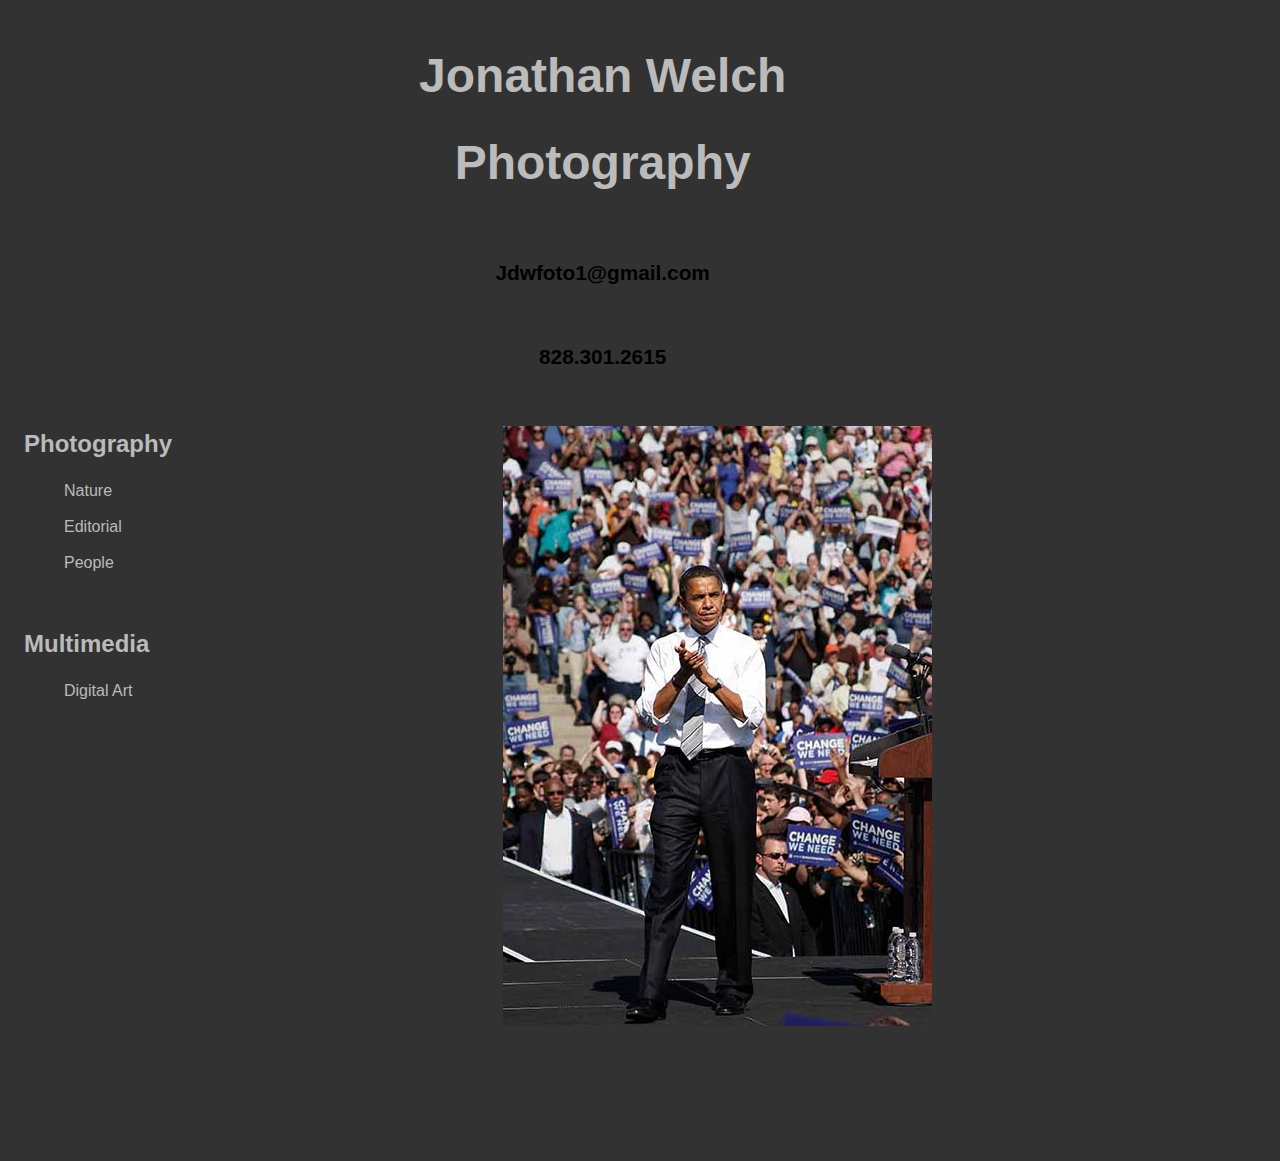
==== index.html @ 4a7e4bde "Update index.html" ====
<!DOCTYPE html>
<html lang="en">

<head>
    <meta charset="UTF-8">
    <meta http-equiv="X-UA-Compatible" content="IE=edge">
    <meta name="viewport" content="width=device-width, initial-scale=1.0">
    <title>Jonathan Welch Photography</title>
    <style>
        html{
    min-height: 100%;
}
body{
    background-color: rgb(51, 50, 50);
    color:rgb(187, 187, 187);
}
.container{
    display: grid;
    min-height: 100vh;
    min-width: 100vw;
    background-color: rgb(51, 50, 50);
    grid-template-columns: 1fr 3fr .5fr;
    grid-template-rows: .05fr 2fr;
    gap: 1rem 1rem;
     /* grid-auto-flow: row;
    justify-content: stretch; */
    grid-template-areas:
        "header header"
        "sidebar main"
        /* "footer footer"; */
     /* grid-gap: 50px; */
}
#box{
    display:grid;
    justify-content: center;
    align-content: center;
    align-items: center;
}
[data-component="slideshow"] .slide {
	display: none;
  text-align: center;
  padding-left: .5rem;
  padding-right: .5rem;
  padding-top: 1.3rem;
  max-width:100%;
    /* max-height:100%; */
}

[data-component="slideshow"] .slide.active {
	display: flex;
    align-items: center;
    justify-items: center;
    padding-left: .5rem;
    padding-right: .5rem;
    padding-top: 1.3rem;
    /* padding-top: 1rem; */
    /* padding-left: .5rem;
    padding-bottom: 1rem; */
    max-width:100%;
    /* max-height:100%; */
}

/* [data-component="slideshow2"] .slide2 {
	display: none;
  text-align: center;
  padding-left: 1.5rem;
  padding-top: 1.3rem;
  width:400px;
  height:400px;
}

[data-component="slideshow2"] .slide2.active {
	display: grid;
    justify-items: center;
    padding-left: 1.5rem;
    padding-top: 1.3rem;
    width:600px;
    height:400px;
} */
.header{
    grid-area: header;

}
.sidebar{
    grid-area: sidebar;

}
.footer{
    grid-area: footer;

}

.main{
    grid-area: main;
    /* overflow-x: auto; */
     /* max-height: 90vh;
    min-width: 90vw; */
    background-color: rgb(51, 50, 50);
   
    
     /* [data-component="slideshow"] .slide {
        display: none;
      text-align: center;
      width:400px;
      height:400px;
    }
    
    [data-component="slideshow"] .slide.active {
        display: grid;
        width:400px;
        height:400px;
    }  */


}

h1 {
    font-family: Book Antiqua, Arial, Helvetica;
    font-size: 3rem;
    margin-left: 4rem;
    text-align: center;
}
.contact{
    
    font-family: Book Antiqua, Arial, Helvetica;
    font-weight:900;
    font-size:1.3rem;
    color:rgb(0, 0, 0);
    margin-left: 4rem;
    text-align: center;
}
h3{ 
    font-family: Book Antiqua, Arial, Helvetica;
    font-size: 1.5rem;
    margin-left: 1rem;
}
h4{
    font-family: Book Antiqua, Arial, Helvetica;
    font-size: 1.2rem;
    margin-left: 1rem;
}
ul {
    list-style: none;
    font-family: Book Antiqua, Arial, Helvetica;
    margin-left: 1rem;
    
}
a:link {
    color:rgb(187, 187, 187);;
    background-color: transparent;
    text-decoration: none;
  }
  a:visited {
    color:rgb(0, 0, 0);;
    background-color: transparent;
    text-decoration: none;
  }
  a:hover {
    color: rgb(12, 219, 255);
    background-color: transparent;
    text-decoration: underline;
  }
  a:active {
    color: rgb(111, 7, 172);
    background-color: transparent;
    text-decoration: underline;
  }
  
@media only screen and (max-width: 600px) {
    /* For mobile phones: */
.container{
    grid-template-columns:1fr;
    grid-template-rows:.02fr .5fr 1fr 1fr;
    grid-template-areas:
    "header" 
    "main"
    "sidebar" 
    
    "footer"
   

        
    }
    .Photography {
        display:inline-block;
    }
    .Multimedia{
        display:inline-block;
    }
    @media print {
        img { max-width: 100%; }
    }
}
/* #block1{
    background-color: black;
    height: 400px;
    width: 600px;
} */
    </style>
<!--     <link rel="stylesheet" type=“text/css” href=" https://jdwfoto.github.io/master/style.css"> -->
<!--      <link rel= "stylesheet" type= “text/css” href= "style.css">  -->
<!--     <link rel= "stylesheet" type= “text/css” href= "https://jdwfoto.github.io/Jdwfoto/style.css"> -->
</head>

<body>
    </p>
    <div class="container">

        <header class="header">
            <h1>Jonathan Welch</h1>
            <h1>Photography</h1>
            <br />
            <p class="contact">Jdwfoto1@gmail.com</p>
            <br />
            <p class="contact">828.301.2615</p>

        </header>

        <aside class="sidebar">


            <h3>Photography</h3>
            <div class="Photography">
                <ul>
                    <li><a href="Nature/indexNature.html">Nature</a></li>
                    <br />
                    <li><a href="Editorial/indexEditorial.html">Editorial</a></li>
                    <br />
                    <li><a href="People/indexPeople.html">People</a></li>

                </ul>
            </div>
            <br />
            <div class="Multimedia">
                <h3>Multimedia</h3>
                <ul>
                    <li><a href="DigArt/indexDigArt.html">Digital Art</a></li>
                    <br />
<!--                     <li>Motion Graphics</li> -->

                </ul>
            </div>
        </aside>

        <section class="main">
            <div id="box">
                <div width="100rem" height="100rem" id="slideshow-example" data-component="slideshow">
                    <div role="list">
                        <div class="slide">
                            <img width="100%" height="100%" src="img01.jpg" alt="">
                        </div>
                        <div class="slide">
                            <img width="100%" height="100%" src="img02.jpg" alt="">
                        </div>
                        <div class="slide">
                            <img width="100%" height="100%" src="img03.jpg" alt="">
                        </div>
                        <div class="slide">
                            <img width="100%" height="100%" src=" img04.jpg" alt="">
                        </div>
                        <div class="slide">
                            <img width="100%" height="100%" src="img05.jpg" alt="">
                        </div>
                        <div class="slide">
                            <img width="100%" height="100%" src="img06.jpg" alt="">
                        </div>
                        <div class="slide">
                            <img width="100%" height="100%" src="img07.jpg" alt="">
                        </div>
                        <div class="slide">
                            <img width="100%" height="100%" src="img08.jpg" alt="">
                        </div>
                        <div class="slide">
                            <img width="100%" height="100%" src="img09.jpg" alt="">
                        </div>
                        <div class="slide">
                            <img width="100%" height="100%" src="img10.jpg" alt="">
                        </div>
                        <div class="slide">
                            <img width="100%" height="100%" src="img11.jpg" alt="">
                        </div>
                        <div class="slide">
                            <img width="100%" height="100%" src="img12.jpg" alt="">
                        </div>
                        <div class="slide">
                            <img width="100%" height="100%" src="img13.jpg" alt="">
                        </div>
                        <div class="slide">
                            <img width="100%" height="100%" src=" img14.jpg" alt="">
                        </div>
                        <div class="slide">
                            <img width="100%" height="100%" src="img15.jpg" alt="">
                        </div>
                        <div class="slide">
                            <img width="100%" height="100%" src="img16.jpg" alt="">
                        </div>
                        <div class="slide">
                            <img width="100%" height="100%" src="img17.jpg" alt="">
                        </div>
                        <div class="slide">
                            <img width="100%" height="100%" src="img18.jpg" alt="">
                        </div>
                        <div class="slide">
                            <img width="100%" height="100%" src="img19.jpg" alt="">
                        </div>
                        <div class="slide">
                            <img width="100%" height="100%" src="img20.jpg" alt="">
                        </div>
                        <div class="slide">
                            <img width="100%" height="100%" src="img21.jpg" alt="">
                        </div>
                        <div class="slide">
                            <img width="100%" height="100%" src="img22.jpg" alt="">
                        </div>
                        <div class="slide">
                            <img width="100%" height="100%" src="img23.jpg" alt="">
                        </div>
                        <div class="slide">
                            <img width="100%" height="100%" src=" img24.jpg" alt="">
                        </div>
                        <div class="slide">
                            <img width="100%" height="100%" src="img25.jpg" alt="">
                        </div>
                        <div class="slide">
                            <img width="100%" height="100%" src="img26.jpg" alt="">
                        </div>
                        <div class="slide">
                            <img width="100%" height="100%" src="img27.jpg" alt="">
                        </div>
                        <div class="slide">
                            <img width="100%" height="100%" src="img28.jpg" alt="">
                        </div>
                        <div class="slide">
                            <img width="100%" height="100%" src="img29.jpg" alt="">
                        </div>
                        <div class="slide">
                            <img width="100%" height="100%" src="img30.jpg" alt="">
                        </div>
                        <div class="slide">
                            <img width="100%" height="100%" src="img31.jpg" alt="">
                        </div>
                        <div class="slide">
                            <img width="100%" height="100%" src="img32.jpg" alt="">
                        </div>
                        <div class="slide">
                            <img width="100%" height="100%" src="img33.jpg" alt="">
                        </div>
                        <div class="slide">
                            <img width="100%" height="100%" src=" img34.jpg" alt="">
                        </div>
                        <div class="slide">
                            <img width="100%" height="100%" src="img35.jpg" alt="">
                        </div>
                        <div class="slide">
                            <img width="100%" height="100%" src="img36.jpg" alt="">
                        </div>
                        <div class="slide">
                            <img width="100%" height="100%" src="img37.jpg" alt="">
                        </div>
                        <div class="slide">
                            <img width="100%" height="100%" src="img38.jpg" alt="">
                        </div>
                        <!-- <div class="slide">
                            <img width="100%" height="100%" src="img39.jpg" alt="">
                        </div>
                        <div class="slide">
                            <img width="100%" height="100%" src="img40.jpg" alt="">
                        </div> -->
                    </div>
                </div>

        </section>

        <!-- <footer class="footer">

            <p>
                <a href="https://opensea.io/Jdwfoto">
                    <h4>Visit my OpenSea NFT Gallery</h4>
                    </href>
            </p>
        </footer>


        <p> -->
    </div>
    <!--  <div id="slideshow-example" data-component="slideshow">
        <div role="list">
            <div class="slide">
                <img width="400px" height="400px" src="img1.jpg" alt="">
            </div>
            <div class="slide">
                <img width="400px" height="400px" src="img2.jpg" alt="">
            </div>
            <div class="slide">
                <img width="400px" height="400px" src="img3.jpg" alt="">
            </div>
        </div>
    </div> -->
    <script src="slideshow.js"></script>
</body>

</html>
---- style.css ----
html{
    min-height: 100%;
}
body{
    background-color: rgb(51, 50, 50);
    color:rgb(187, 187, 187);
}
.container{
    display: grid;
    min-height: 100vh;
    min-width: 100vw;
    background-color: rgb(51, 50, 50);
    grid-template-columns: 1fr 3fr .5fr;
    grid-template-rows: .05fr 2fr;
    gap: 1rem 1rem;
     /* grid-auto-flow: row;
    justify-content: stretch; */
    grid-template-areas:
        "header header"
        "sidebar main"
        /* "footer footer"; */
     /* grid-gap: 50px; */
}
#box{
    display:grid;
    justify-content: center;
    align-content: center;
    align-items: center;
}
[data-component="slideshow"] .slide {
	display: none;
  text-align: center;
  padding-left: .5rem;
  padding-right: .5rem;
  padding-top: 1.3rem;
  max-width:100%;
    /* max-height:100%; */
}

[data-component="slideshow"] .slide.active {
	display: flex;
    align-items: center;
    justify-items: center;
    padding-left: .5rem;
    padding-right: .5rem;
    padding-top: 1.3rem;
    /* padding-top: 1rem; */
    /* padding-left: .5rem;
    padding-bottom: 1rem; */
    max-width:100%;
    /* max-height:100%; */
}

/* [data-component="slideshow2"] .slide2 {
	display: none;
  text-align: center;
  padding-left: 1.5rem;
  padding-top: 1.3rem;
  width:400px;
  height:400px;
}

[data-component="slideshow2"] .slide2.active {
	display: grid;
    justify-items: center;
    padding-left: 1.5rem;
    padding-top: 1.3rem;
    width:600px;
    height:400px;
} */
.header{
    grid-area: header;

}
.sidebar{
    grid-area: sidebar;

}
.footer{
    grid-area: footer;

}

.main{
    grid-area: main;
    /* overflow-x: auto; */
     /* max-height: 90vh;
    min-width: 90vw; */
    background-color: rgb(51, 50, 50);
   
    
     /* [data-component="slideshow"] .slide {
        display: none;
      text-align: center;
      width:400px;
      height:400px;
    }
    
    [data-component="slideshow"] .slide.active {
        display: grid;
        width:400px;
        height:400px;
    }  */


}

h1 {
    font-family: Book Antiqua, Arial, Helvetica;
    font-size: 3rem;
    margin-left: 4rem;
    text-align: center;
}
.contact{
    
    font-family: Book Antiqua, Arial, Helvetica;
    font-weight:900;
    font-size:1.3rem;
    color:rgb(0, 0, 0);
    margin-left: 4rem;
    text-align: center;
}
h3{ 
    font-family: Book Antiqua, Arial, Helvetica;
    font-size: 1.5rem;
    margin-left: 1rem;
}
h4{
    font-family: Book Antiqua, Arial, Helvetica;
    font-size: 1.2rem;
    margin-left: 1rem;
}
ul {
    list-style: none;
    font-family: Book Antiqua, Arial, Helvetica;
    margin-left: 1rem;
    
}
a:link {
    color:rgb(187, 187, 187);;
    background-color: transparent;
    text-decoration: none;
  }
  a:visited {
    color:rgb(0, 0, 0);;
    background-color: transparent;
    text-decoration: none;
  }
  a:hover {
    color: rgb(12, 219, 255);
    background-color: transparent;
    text-decoration: underline;
  }
  a:active {
    color: rgb(111, 7, 172);
    background-color: transparent;
    text-decoration: underline;
  }
  
@media only screen and (max-width: 600px) {
    /* For mobile phones: */
.container{
    grid-template-columns:1fr;
    grid-template-rows:.02fr .5fr 1fr 1fr;
    grid-template-areas:
    "header" 
    "main"
    "sidebar" 
    
    "footer"
   

        
    }
    .Photography {
        display:inline-block;
    }
    .Multimedia{
        display:inline-block;
    }
    @media print {
        img { max-width: 100%; }
    }
}
/* #block1{
    background-color: black;
    height: 400px;
    width: 600px;
} */
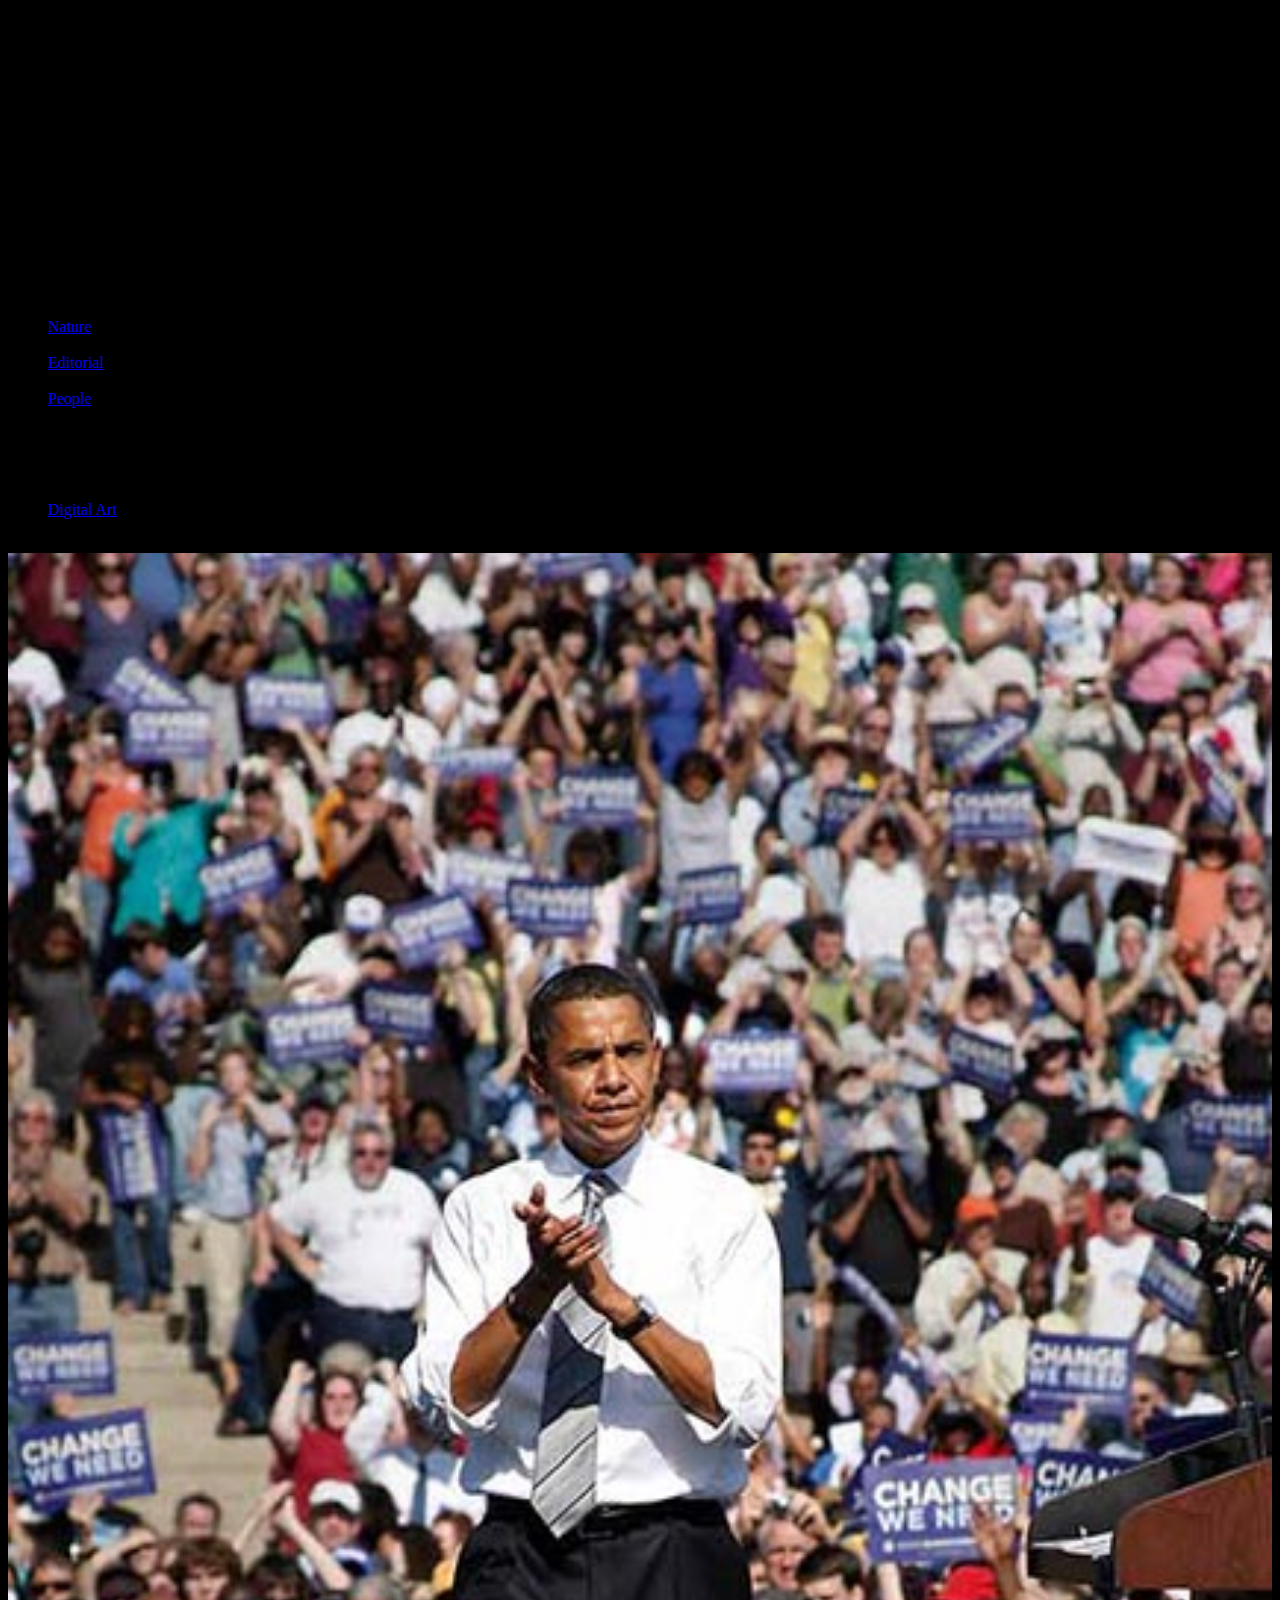
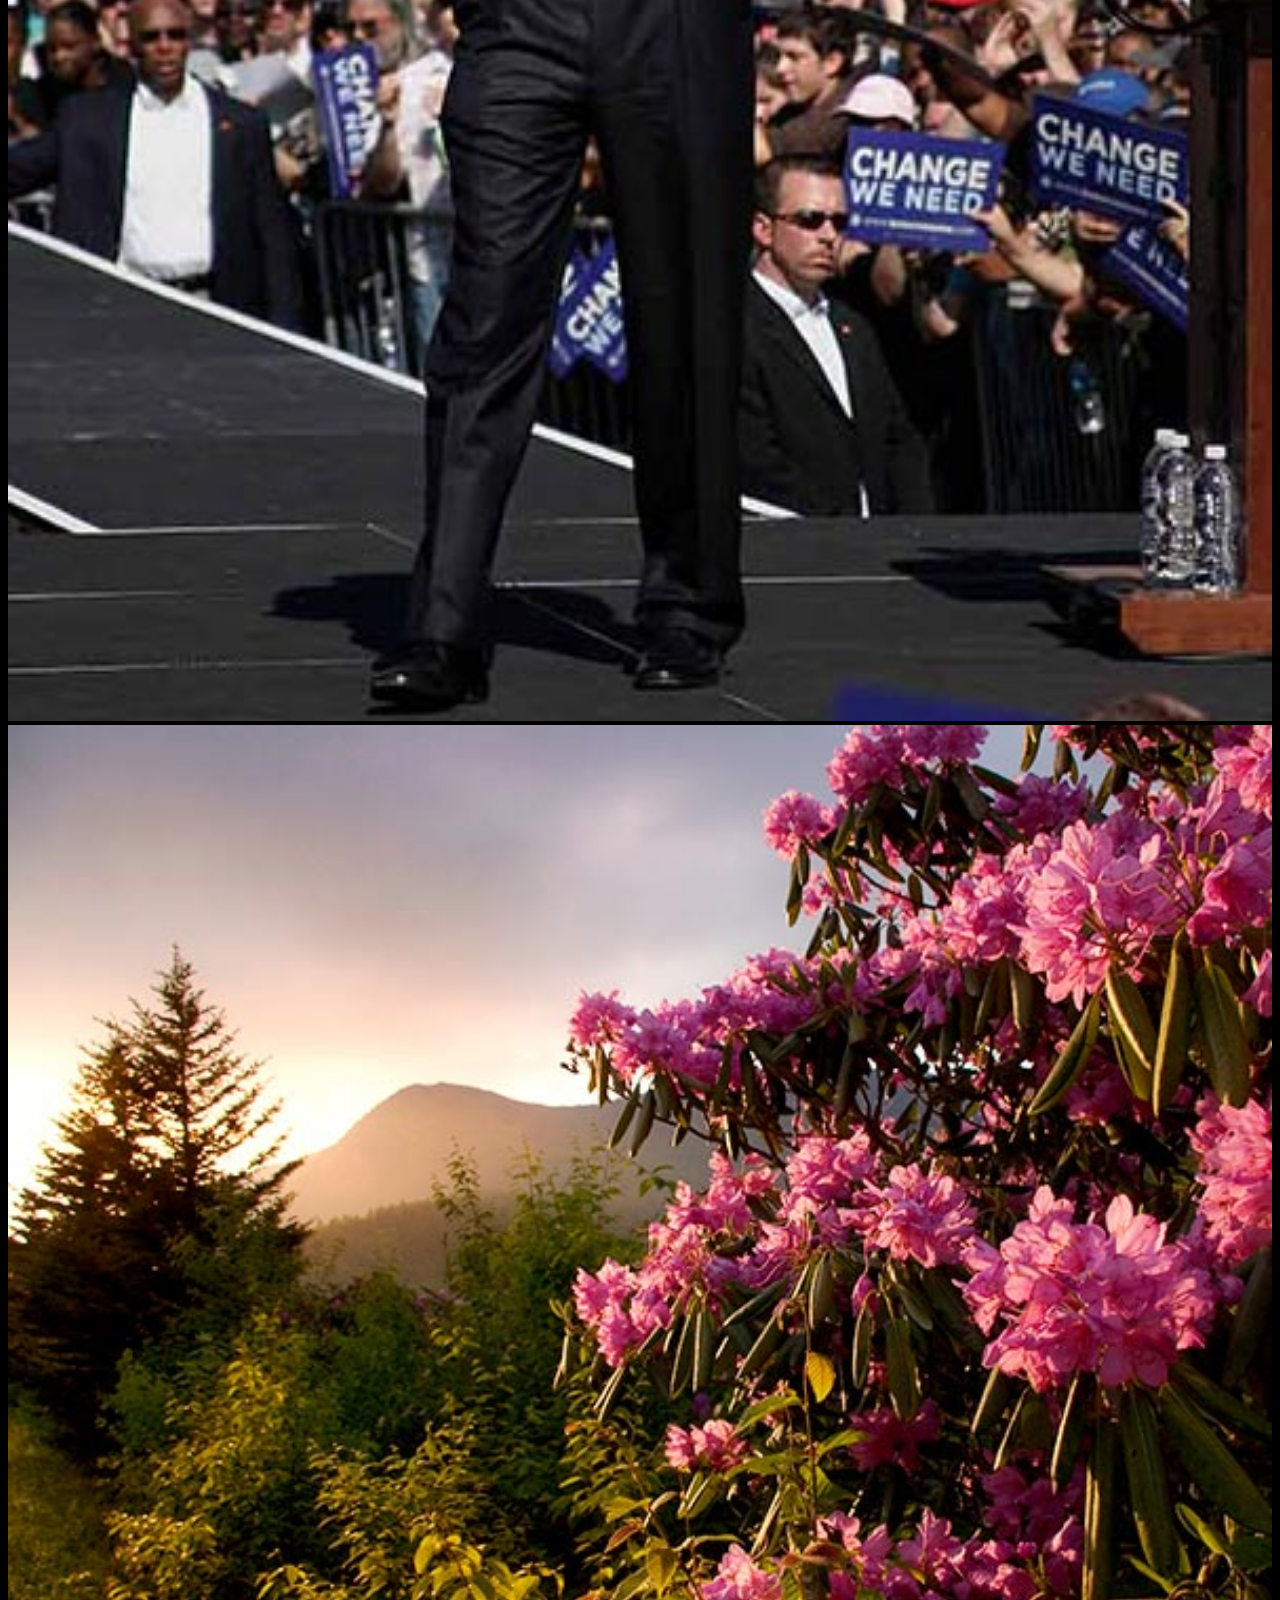
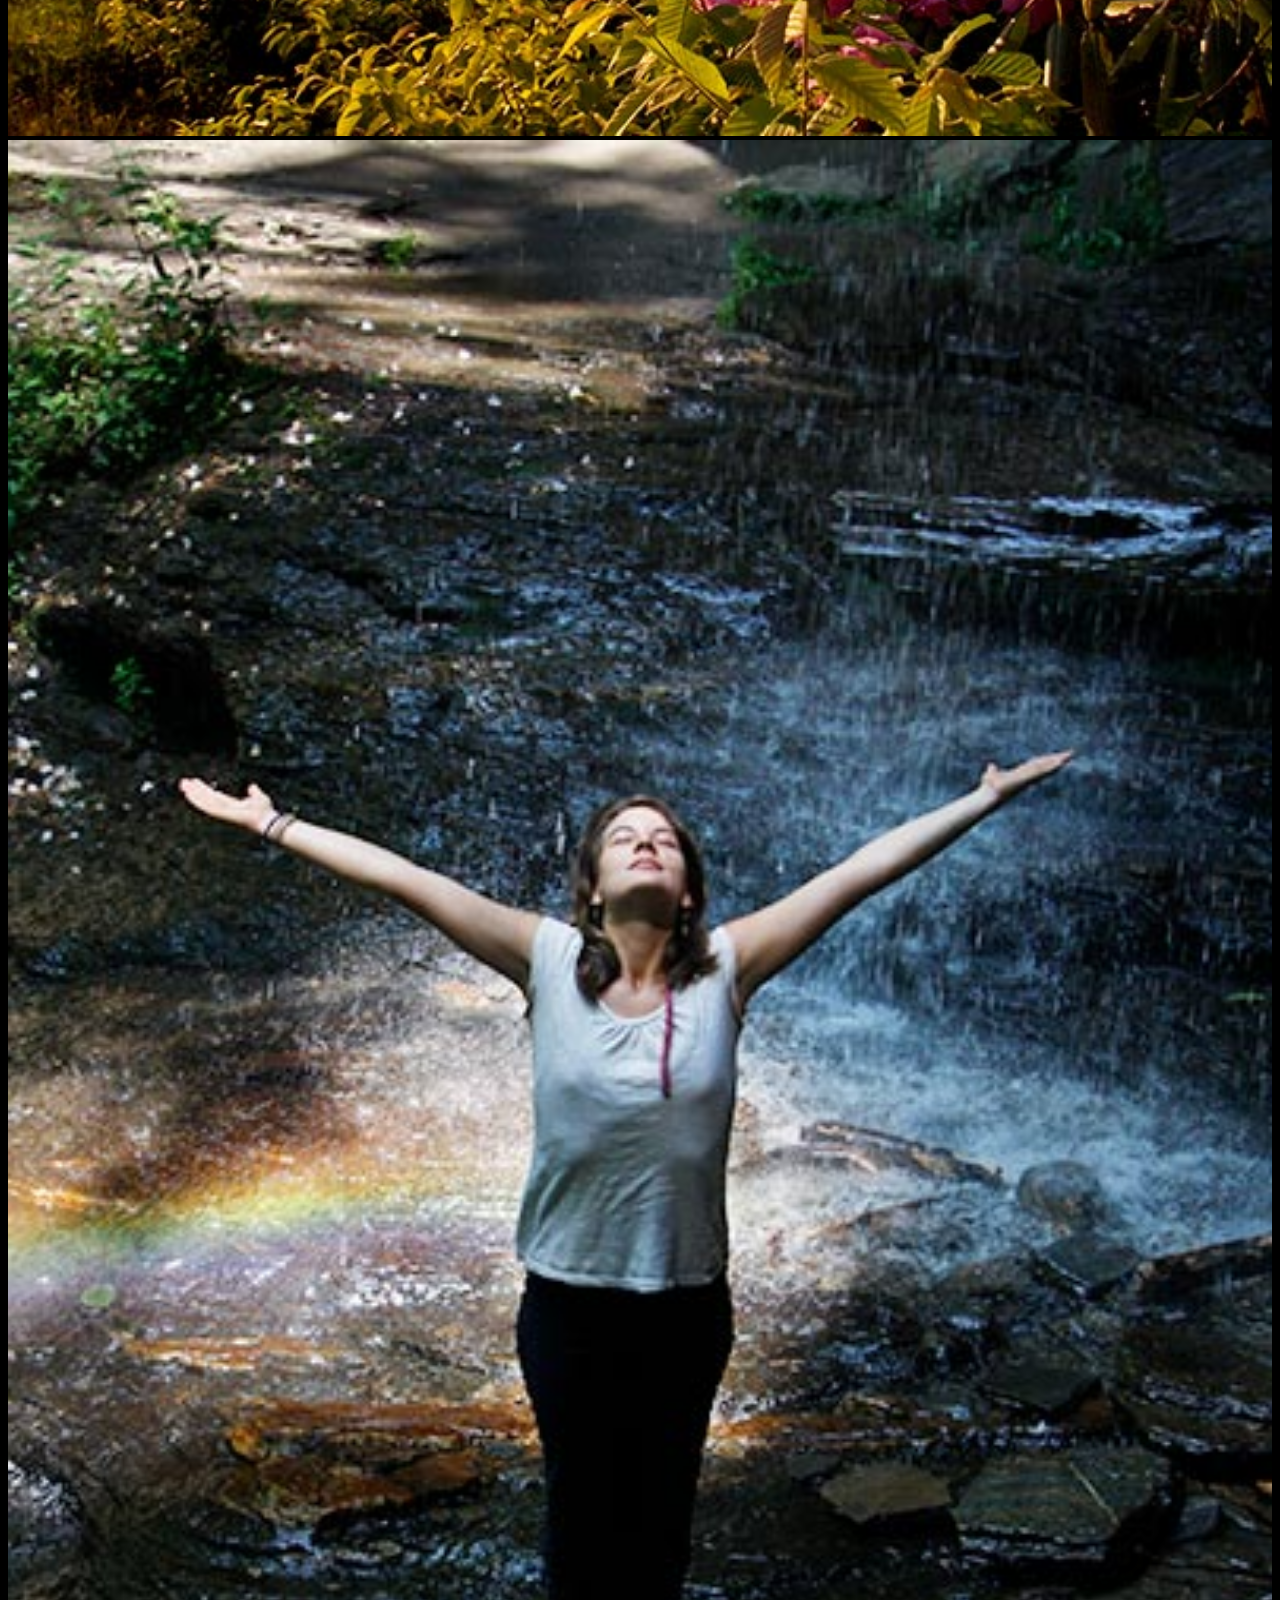
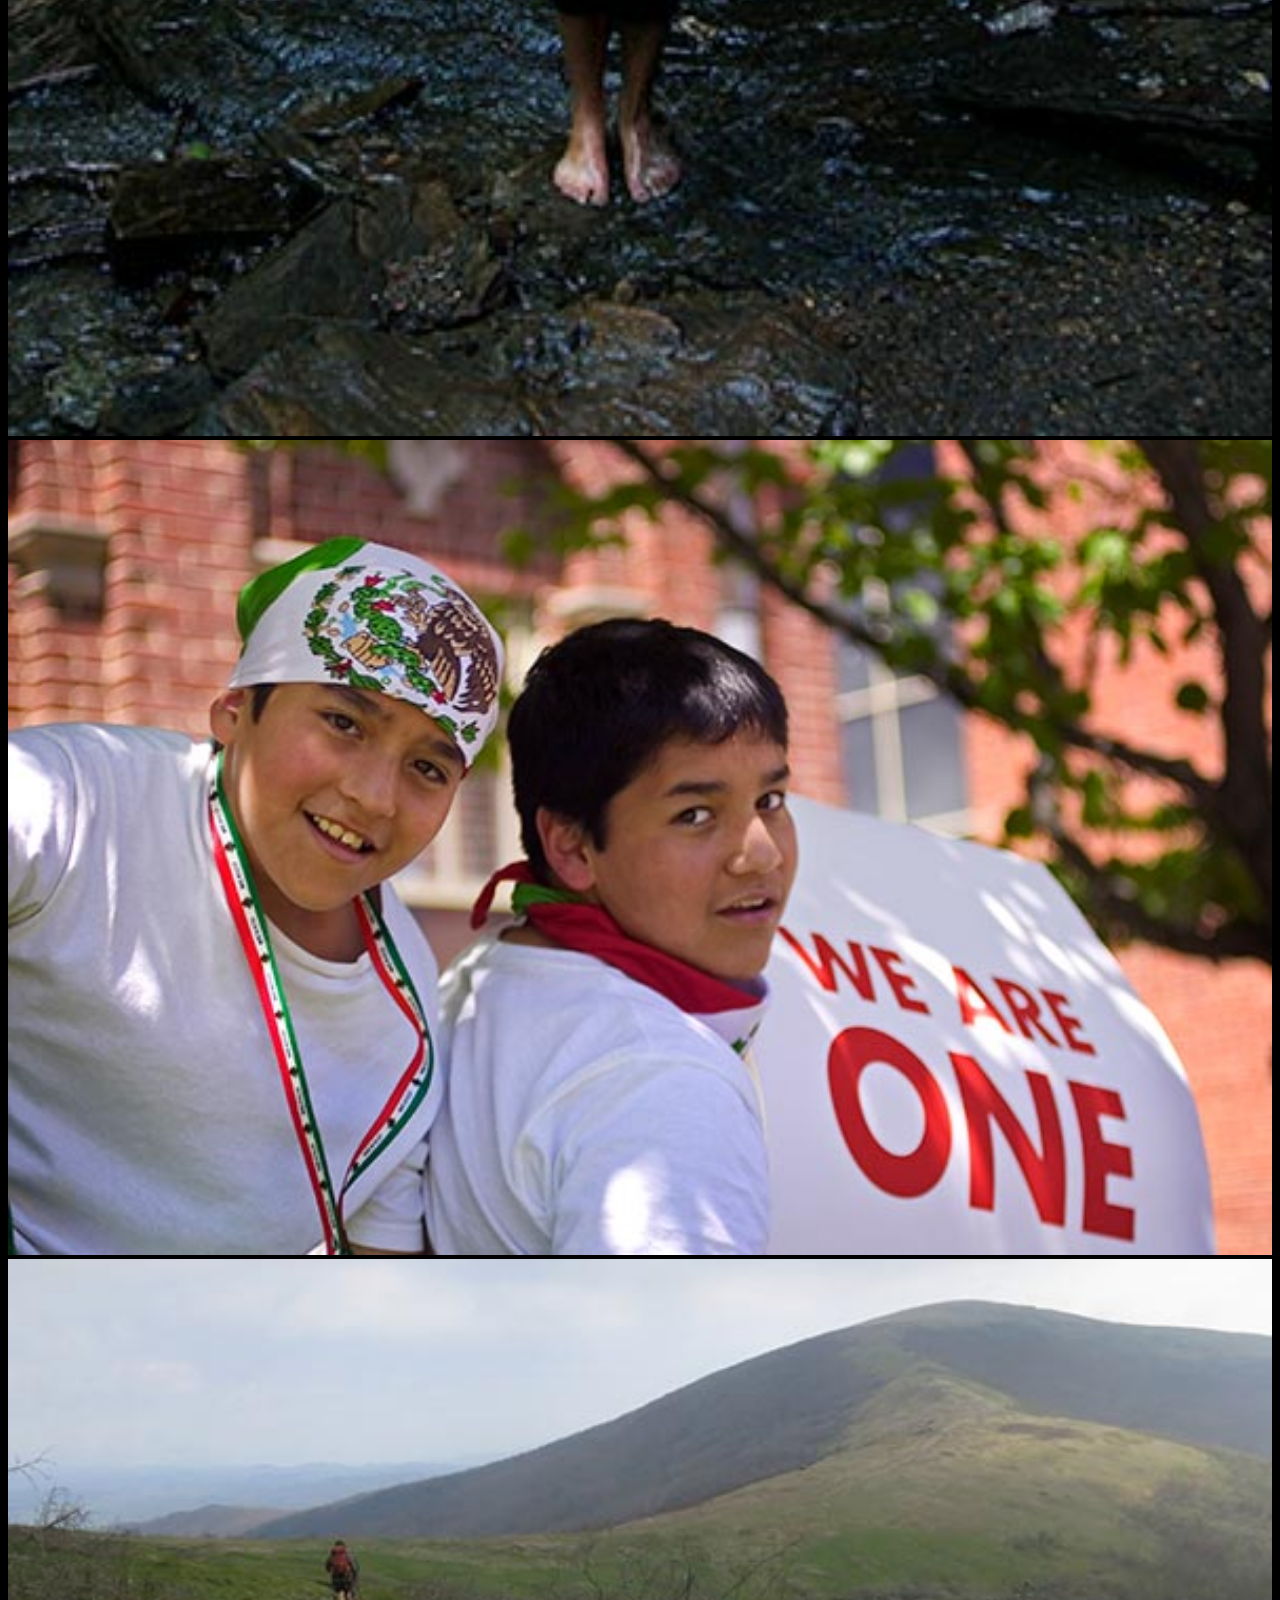
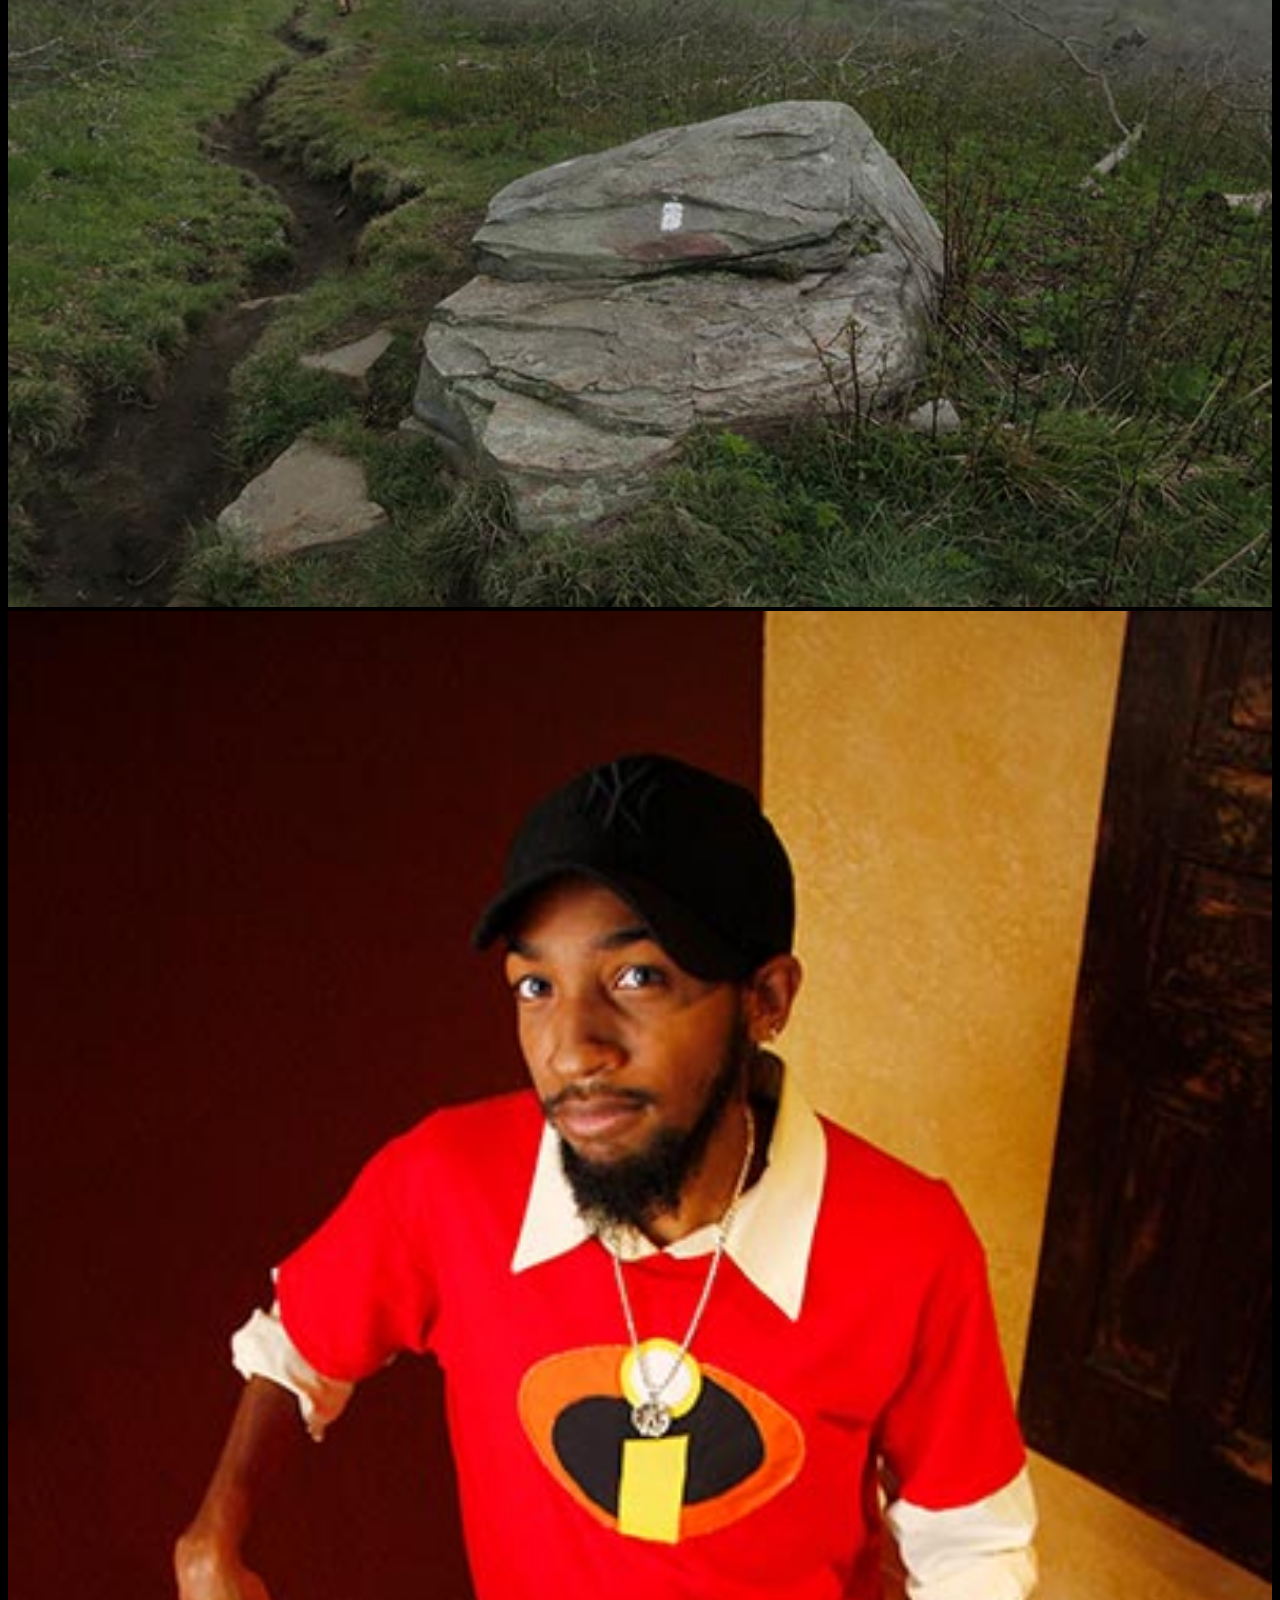
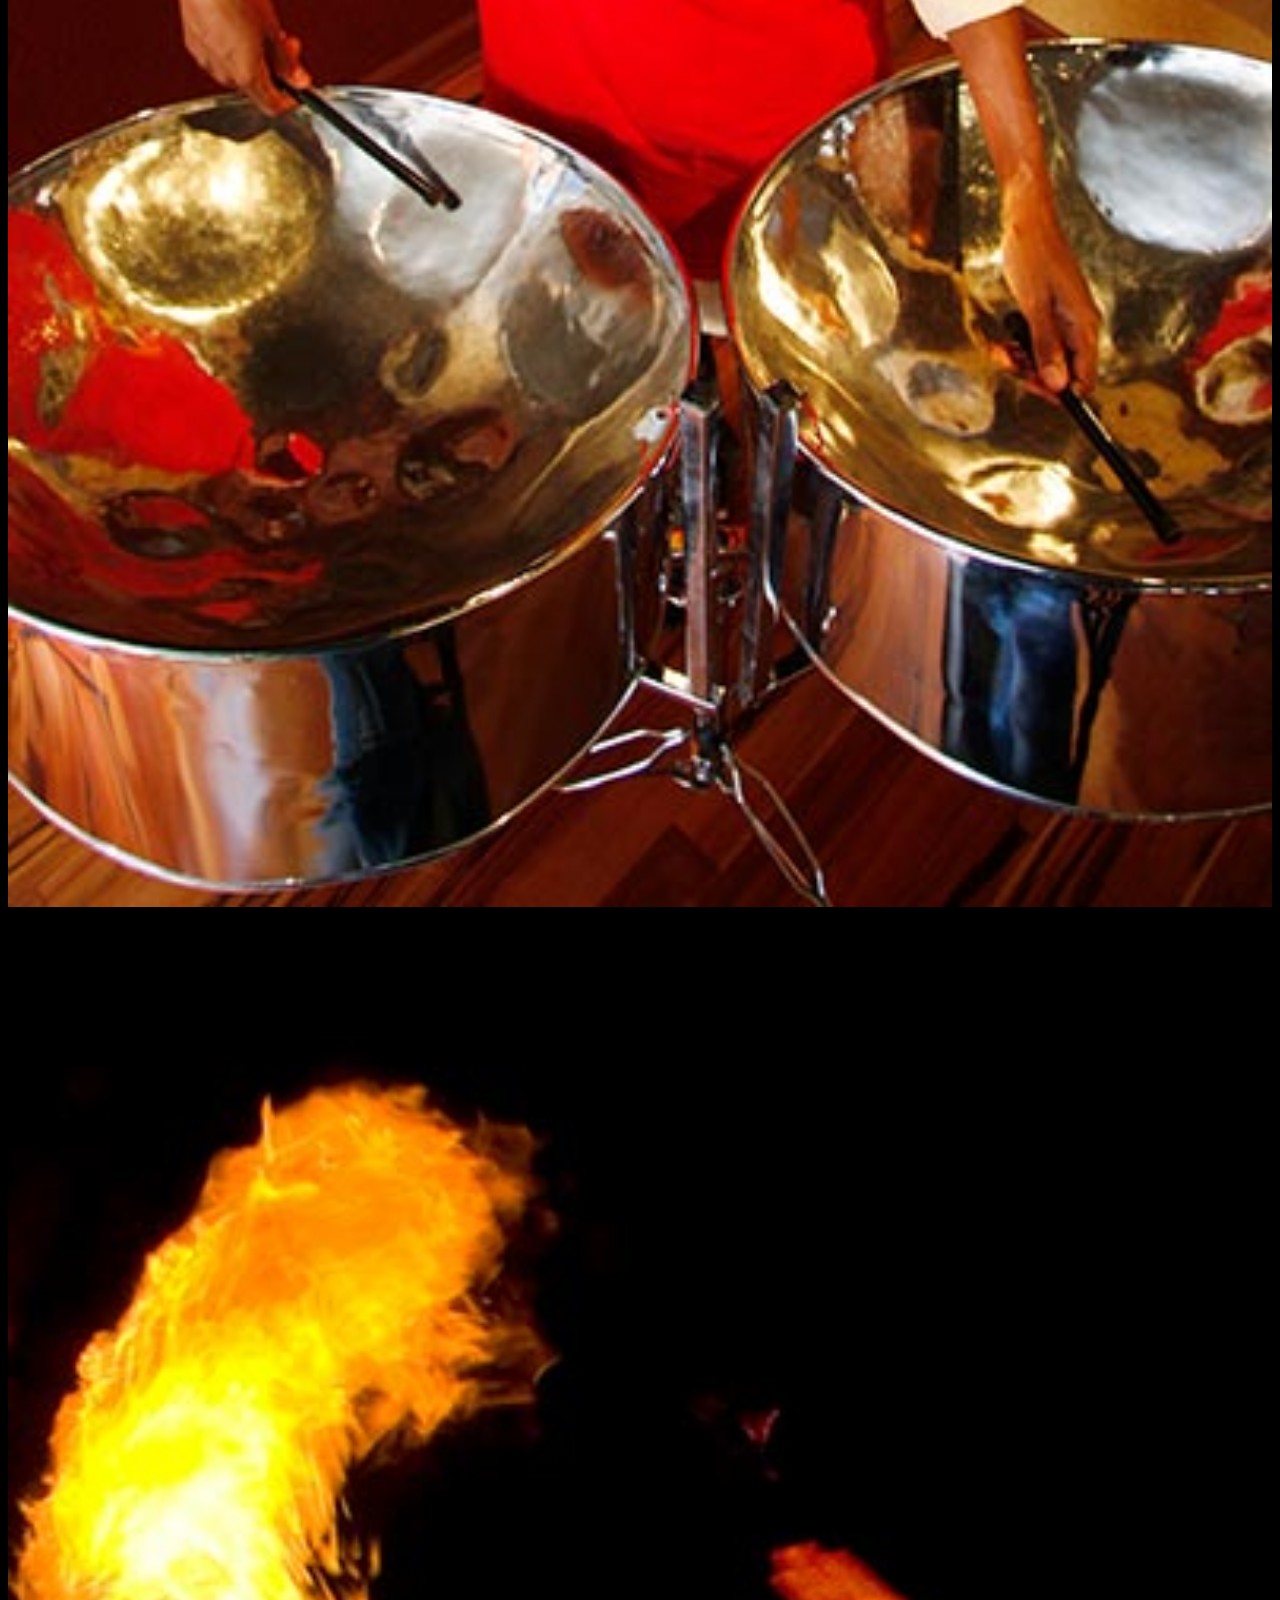
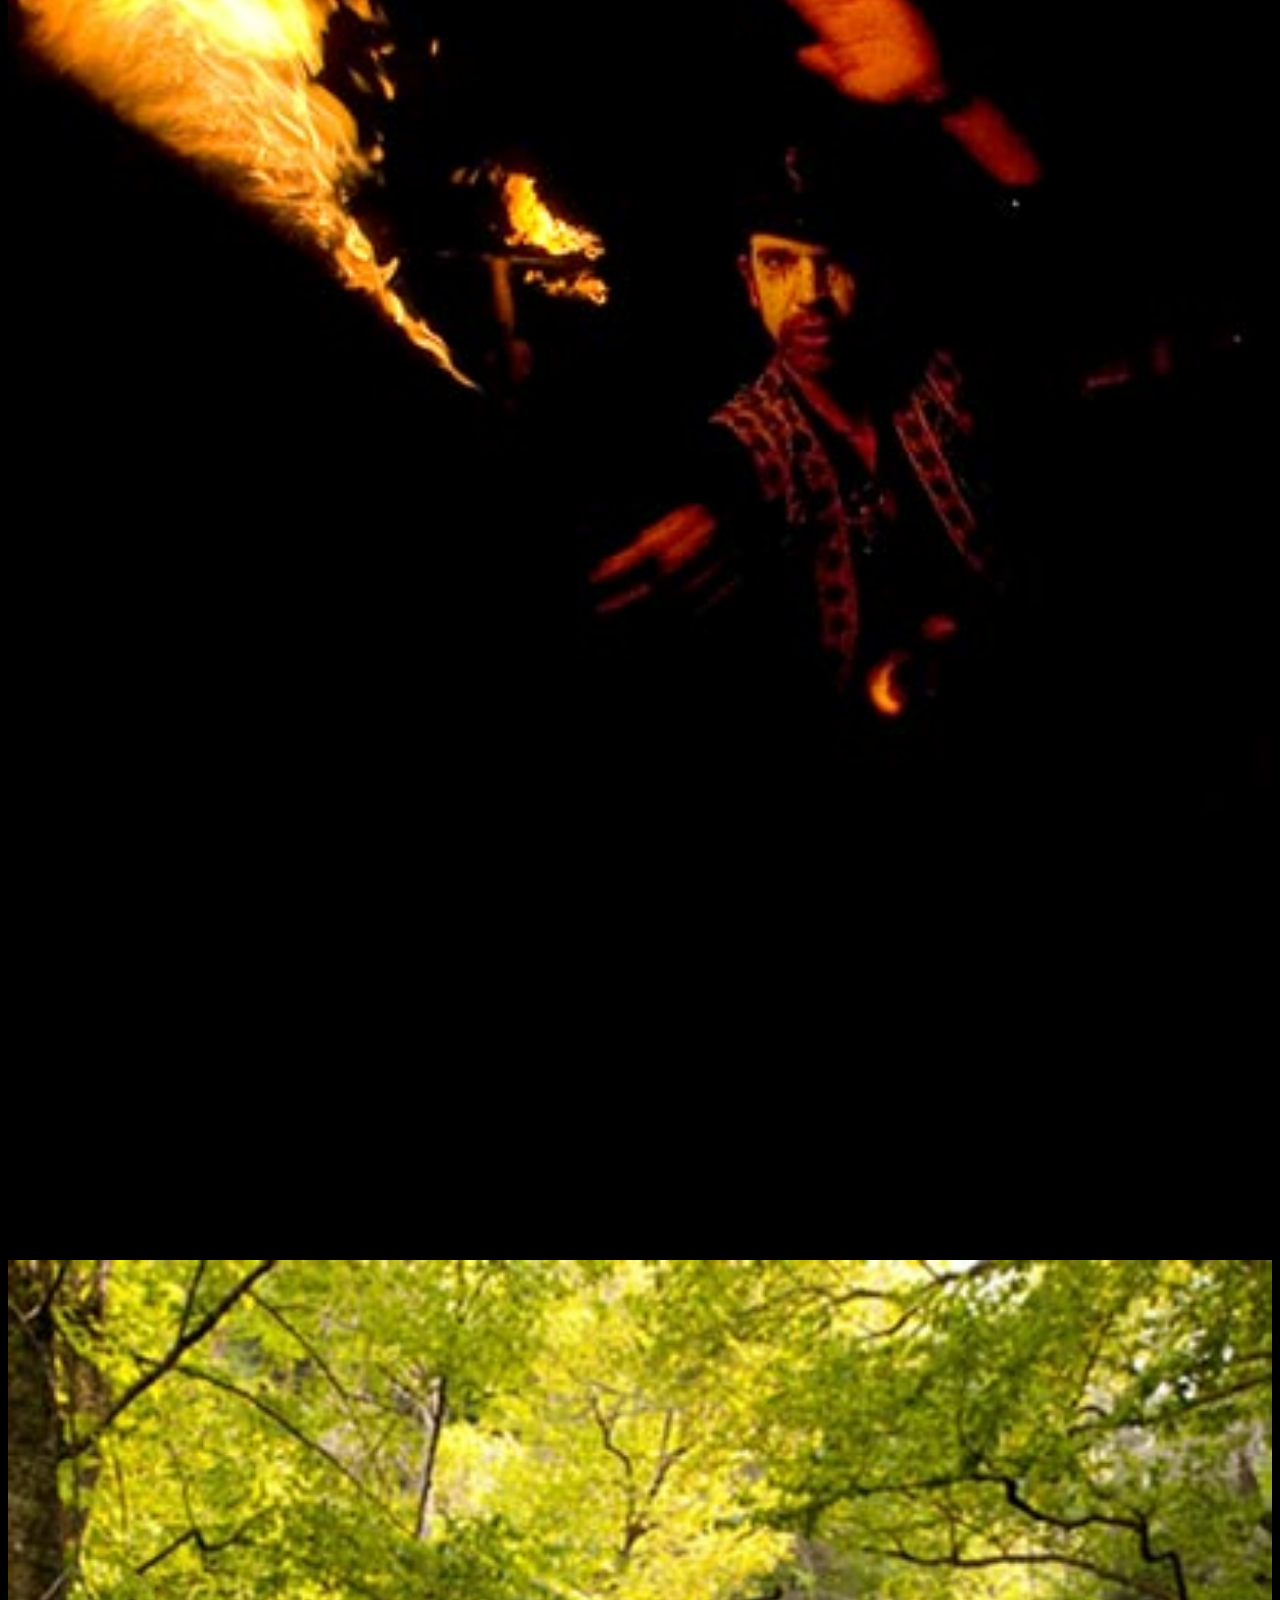
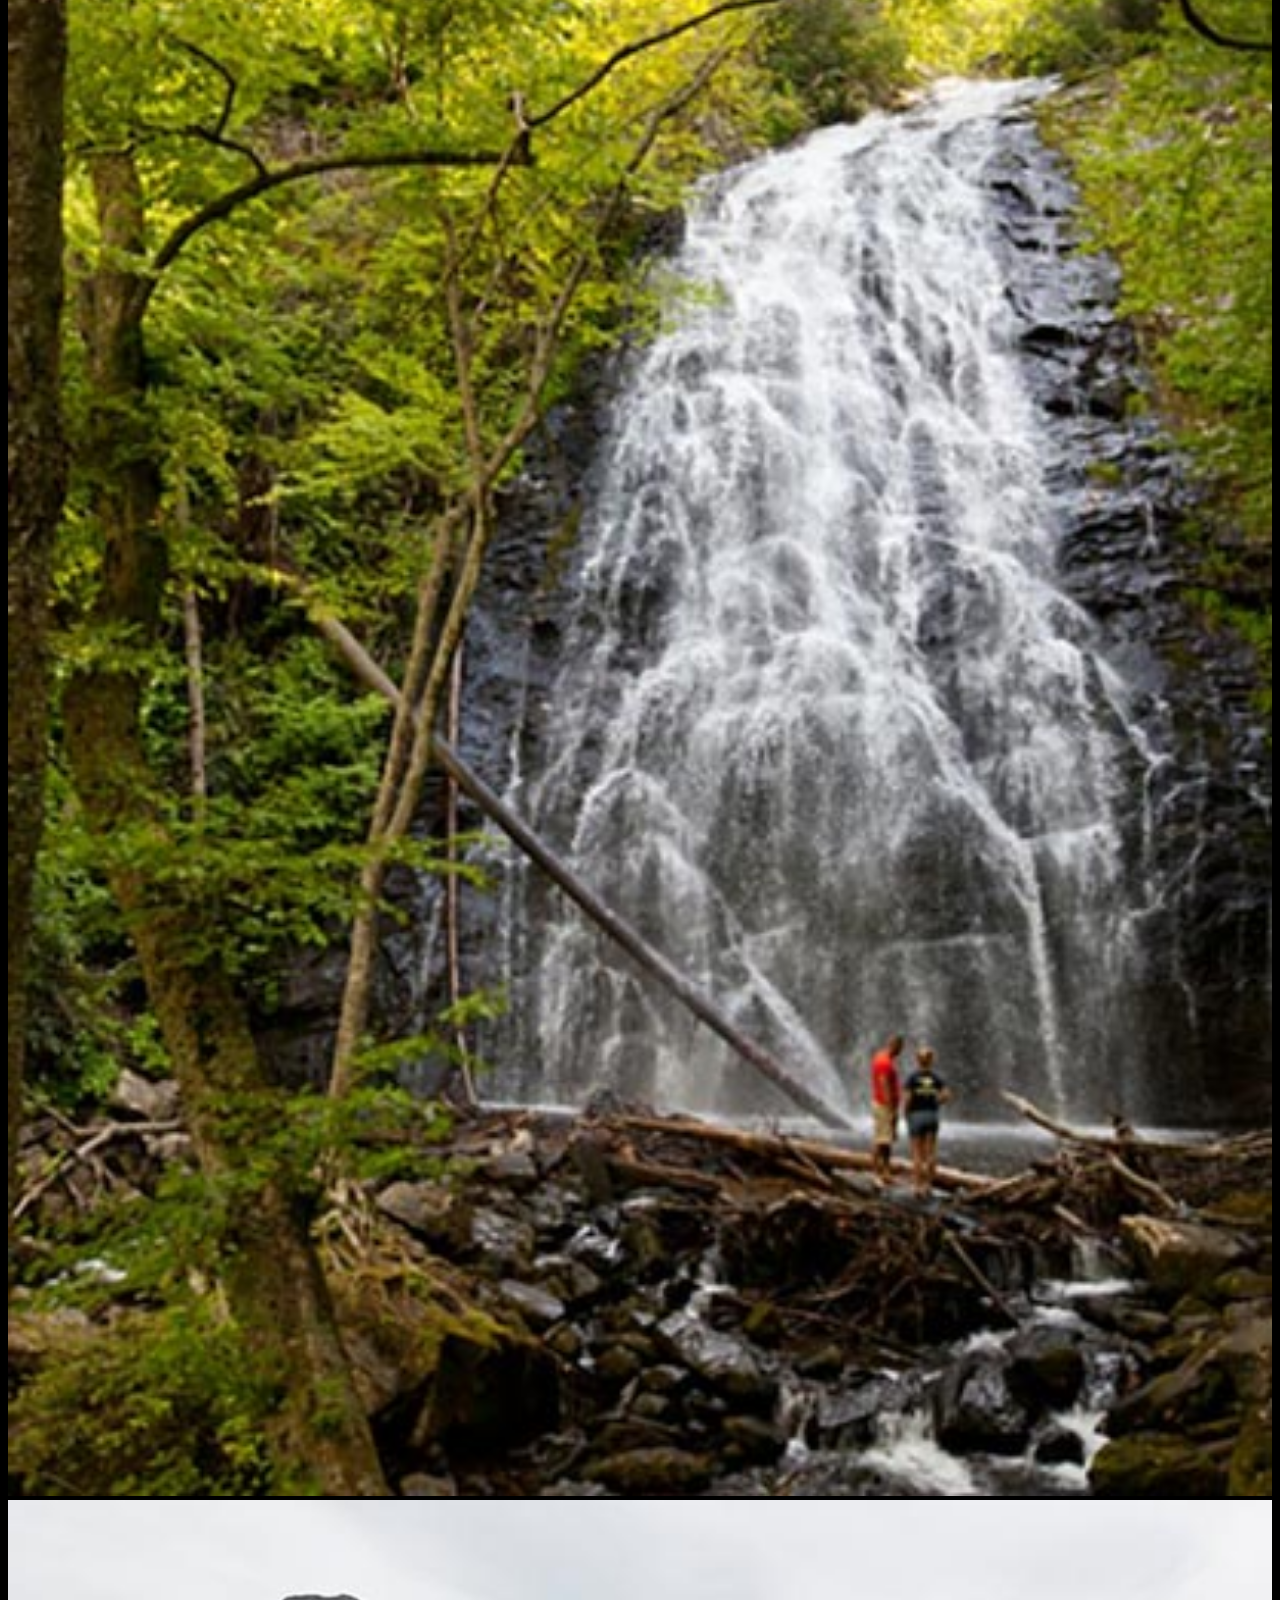
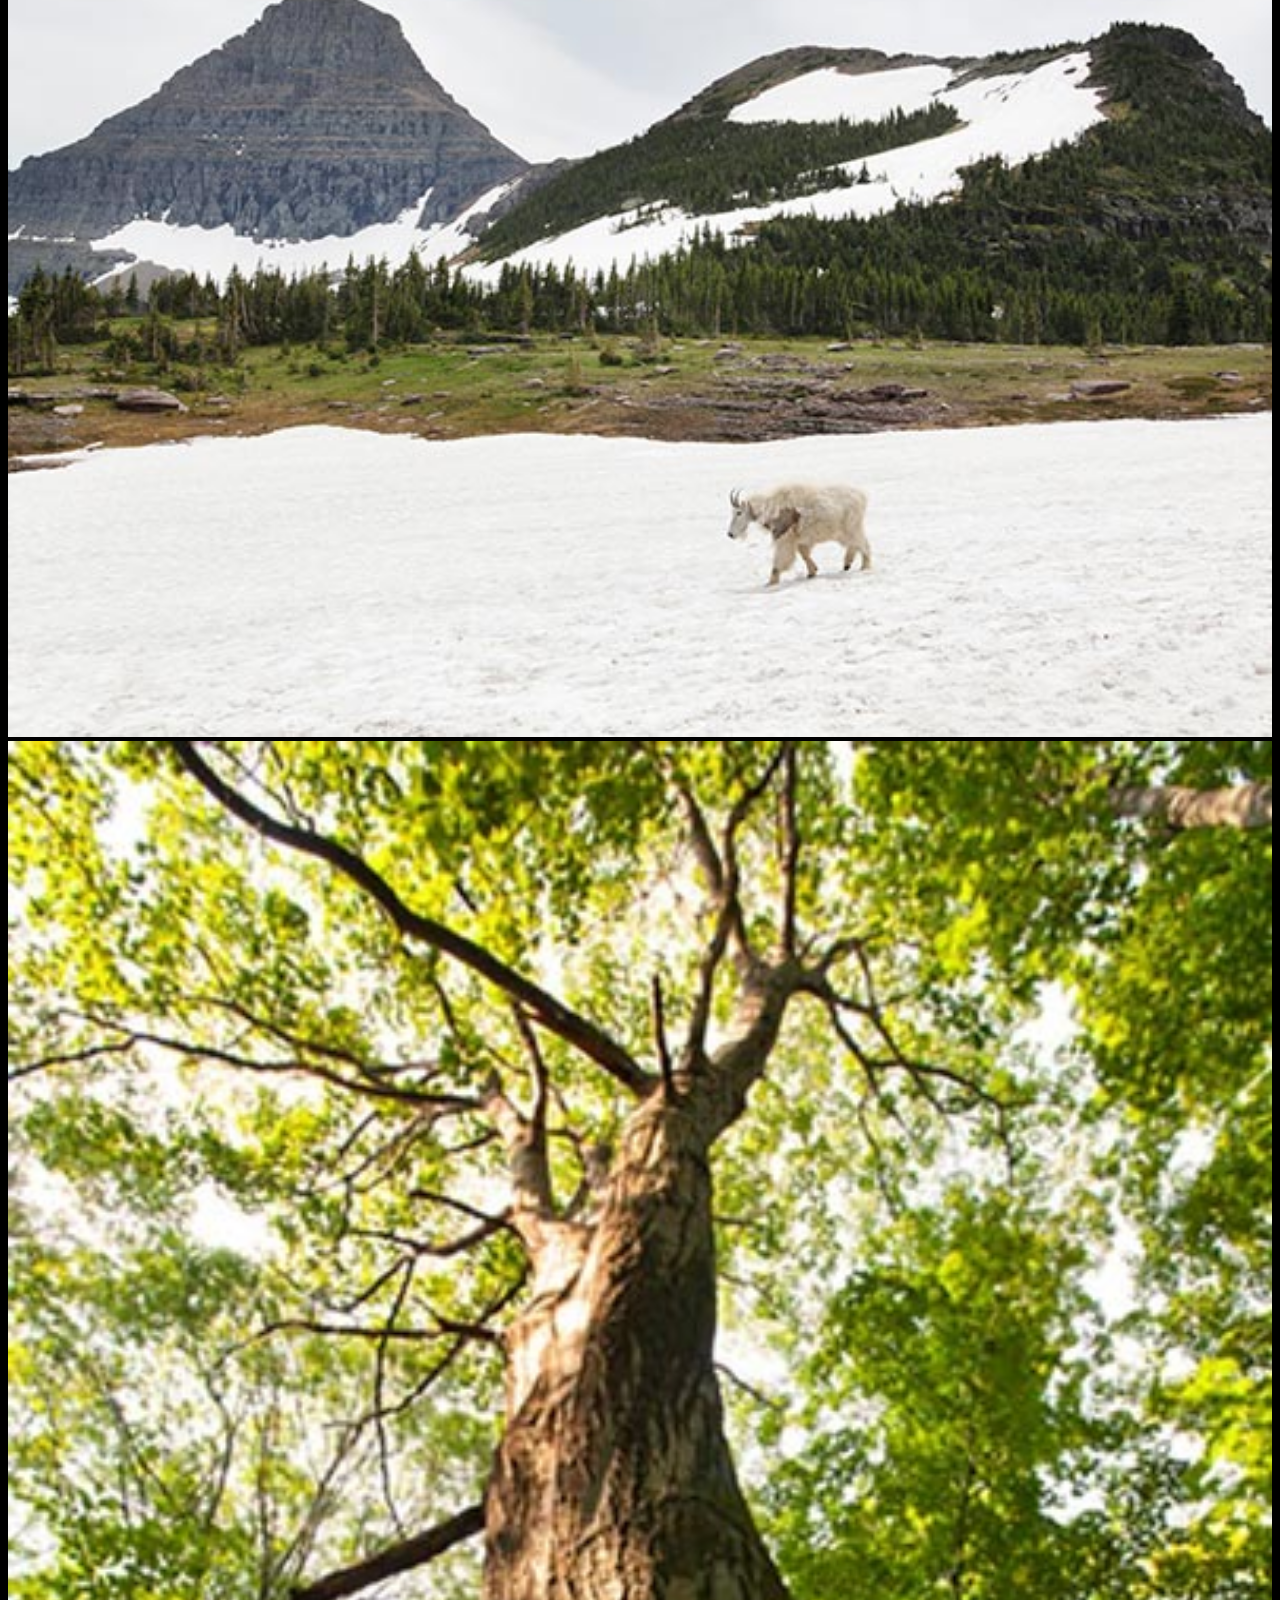
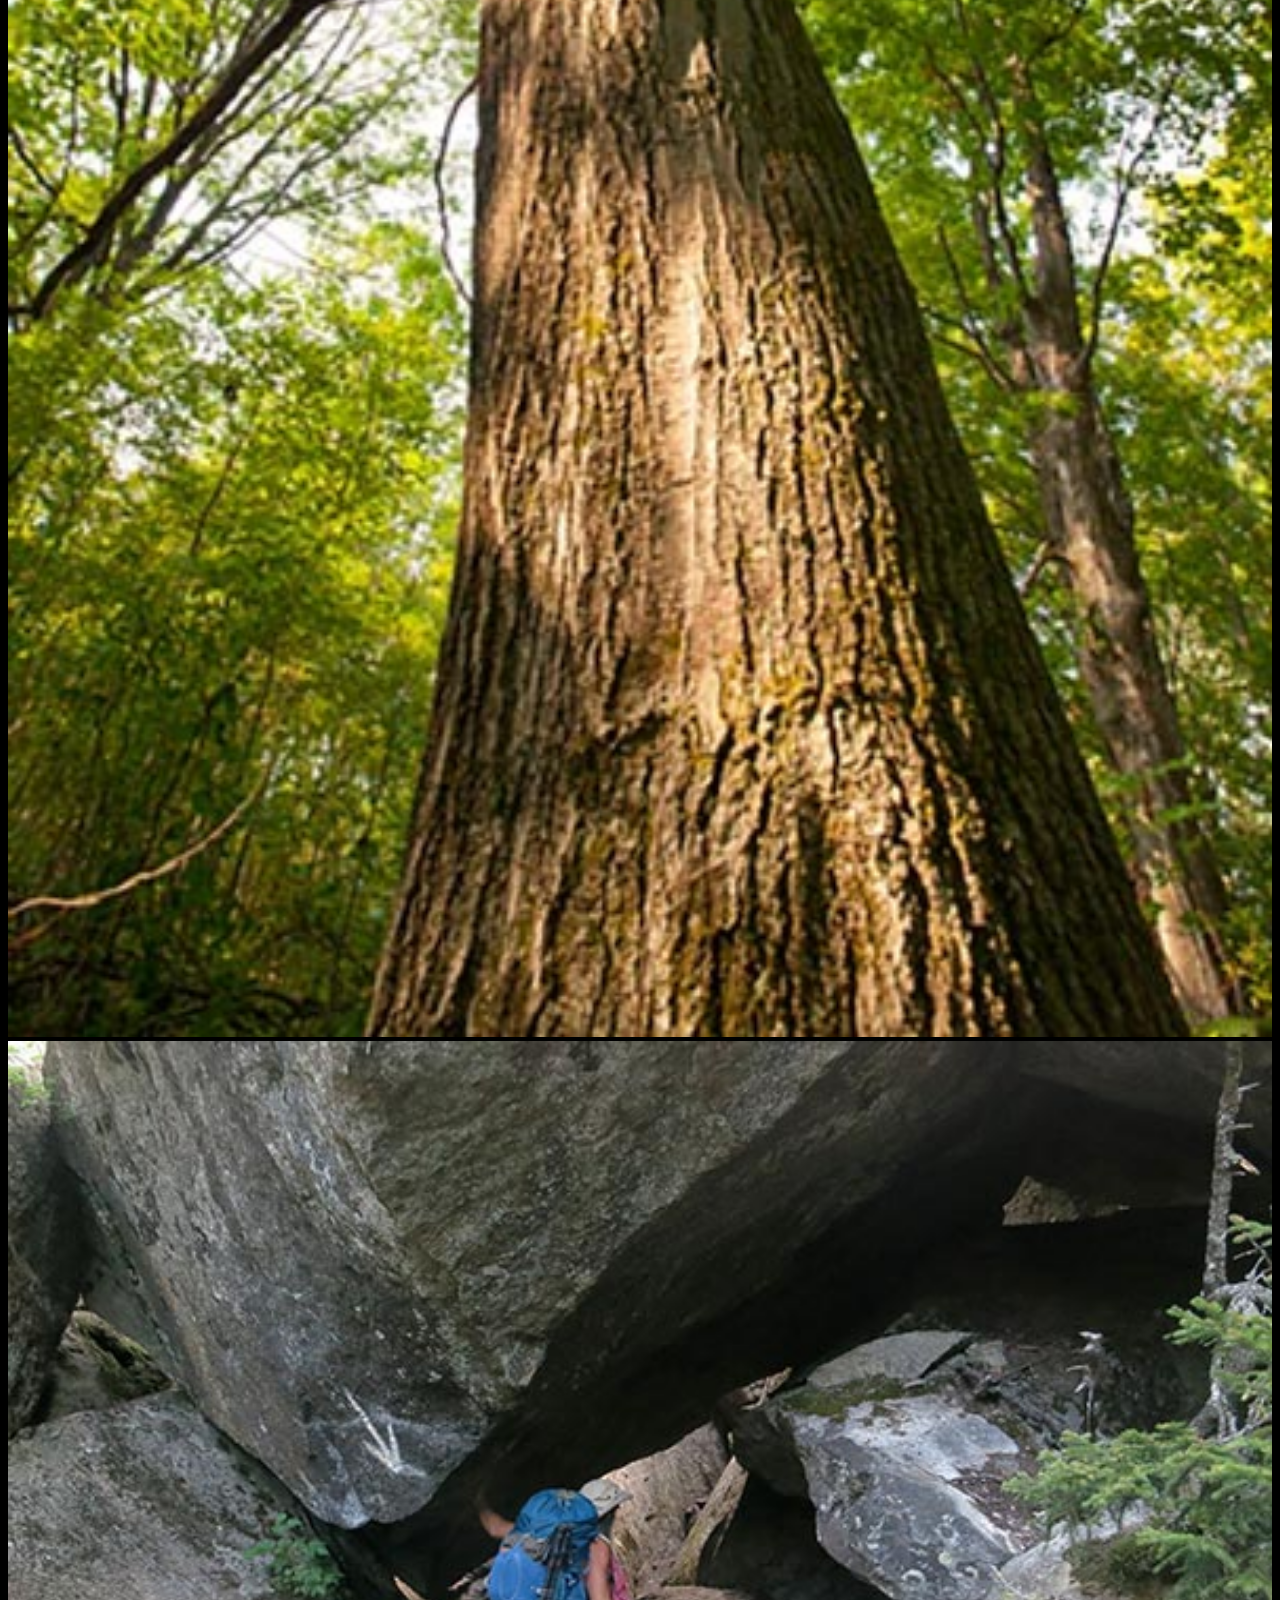
==== commit be52efc6: "Update index.html" ====
--- a/index.html
+++ b/index.html
@@ -6,197 +6,11 @@
     <meta http-equiv="X-UA-Compatible" content="IE=edge">
     <meta name="viewport" content="width=device-width, initial-scale=1.0">
     <title>Jonathan Welch Photography</title>
-    <style>
-        html{
-    min-height: 100%;
-}
-body{
-    background-color: rgb(51, 50, 50);
-    color:rgb(187, 187, 187);
-}
-.container{
-    display: grid;
-    min-height: 100vh;
-    min-width: 100vw;
-    background-color: rgb(51, 50, 50);
-    grid-template-columns: 1fr 3fr .5fr;
-    grid-template-rows: .05fr 2fr;
-    gap: 1rem 1rem;
-     /* grid-auto-flow: row;
-    justify-content: stretch; */
-    grid-template-areas:
-        "header header"
-        "sidebar main"
-        /* "footer footer"; */
-     /* grid-gap: 50px; */
-}
-#box{
-    display:grid;
-    justify-content: center;
-    align-content: center;
-    align-items: center;
-}
-[data-component="slideshow"] .slide {
-	display: none;
-  text-align: center;
-  padding-left: .5rem;
-  padding-right: .5rem;
-  padding-top: 1.3rem;
-  max-width:100%;
-    /* max-height:100%; */
-}
-
-[data-component="slideshow"] .slide.active {
-	display: flex;
-    align-items: center;
-    justify-items: center;
-    padding-left: .5rem;
-    padding-right: .5rem;
-    padding-top: 1.3rem;
-    /* padding-top: 1rem; */
-    /* padding-left: .5rem;
-    padding-bottom: 1rem; */
-    max-width:100%;
-    /* max-height:100%; */
-}
-
-/* [data-component="slideshow2"] .slide2 {
-	display: none;
-  text-align: center;
-  padding-left: 1.5rem;
-  padding-top: 1.3rem;
-  width:400px;
-  height:400px;
-}
-
-[data-component="slideshow2"] .slide2.active {
-	display: grid;
-    justify-items: center;
-    padding-left: 1.5rem;
-    padding-top: 1.3rem;
-    width:600px;
-    height:400px;
-} */
-.header{
-    grid-area: header;
-
-}
-.sidebar{
-    grid-area: sidebar;
-
-}
-.footer{
-    grid-area: footer;
-
-}
-
-.main{
-    grid-area: main;
-    /* overflow-x: auto; */
-     /* max-height: 90vh;
-    min-width: 90vw; */
-    background-color: rgb(51, 50, 50);
-   
-    
-     /* [data-component="slideshow"] .slide {
-        display: none;
-      text-align: center;
-      width:400px;
-      height:400px;
-    }
-    
-    [data-component="slideshow"] .slide.active {
-        display: grid;
-        width:400px;
-        height:400px;
-    }  */
-
-
-}
-
-h1 {
-    font-family: Book Antiqua, Arial, Helvetica;
-    font-size: 3rem;
-    margin-left: 4rem;
-    text-align: center;
-}
-.contact{
-    
-    font-family: Book Antiqua, Arial, Helvetica;
-    font-weight:900;
-    font-size:1.3rem;
-    color:rgb(0, 0, 0);
-    margin-left: 4rem;
-    text-align: center;
-}
-h3{ 
-    font-family: Book Antiqua, Arial, Helvetica;
-    font-size: 1.5rem;
-    margin-left: 1rem;
-}
-h4{
-    font-family: Book Antiqua, Arial, Helvetica;
-    font-size: 1.2rem;
-    margin-left: 1rem;
-}
-ul {
-    list-style: none;
-    font-family: Book Antiqua, Arial, Helvetica;
-    margin-left: 1rem;
-    
-}
-a:link {
-    color:rgb(187, 187, 187);;
-    background-color: transparent;
-    text-decoration: none;
-  }
-  a:visited {
-    color:rgb(0, 0, 0);;
-    background-color: transparent;
-    text-decoration: none;
-  }
-  a:hover {
-    color: rgb(12, 219, 255);
-    background-color: transparent;
-    text-decoration: underline;
-  }
-  a:active {
-    color: rgb(111, 7, 172);
-    background-color: transparent;
-    text-decoration: underline;
-  }
-  
-@media only screen and (max-width: 600px) {
-    /* For mobile phones: */
-.container{
-    grid-template-columns:1fr;
-    grid-template-rows:.02fr .5fr 1fr 1fr;
-    grid-template-areas:
-    "header" 
-    "main"
-    "sidebar" 
-    
-    "footer"
-   
-
-        
-    }
-    .Photography {
-        display:inline-block;
-    }
-    .Multimedia{
-        display:inline-block;
-    }
-    @media print {
-        img { max-width: 100%; }
-    }
-}
-/* #block1{
-    background-color: black;
-    height: 400px;
-    width: 600px;
-} */
-    </style>
+<style>
+	body{
+		background-color: black;
+	}
+</style>
 <!--     <link rel="stylesheet" type=“text/css” href=" https://jdwfoto.github.io/master/style.css"> -->
 <!--      <link rel= "stylesheet" type= “text/css” href= "style.css">  -->
 <!--     <link rel= "stylesheet" type= “text/css” href= "https://jdwfoto.github.io/Jdwfoto/style.css"> -->
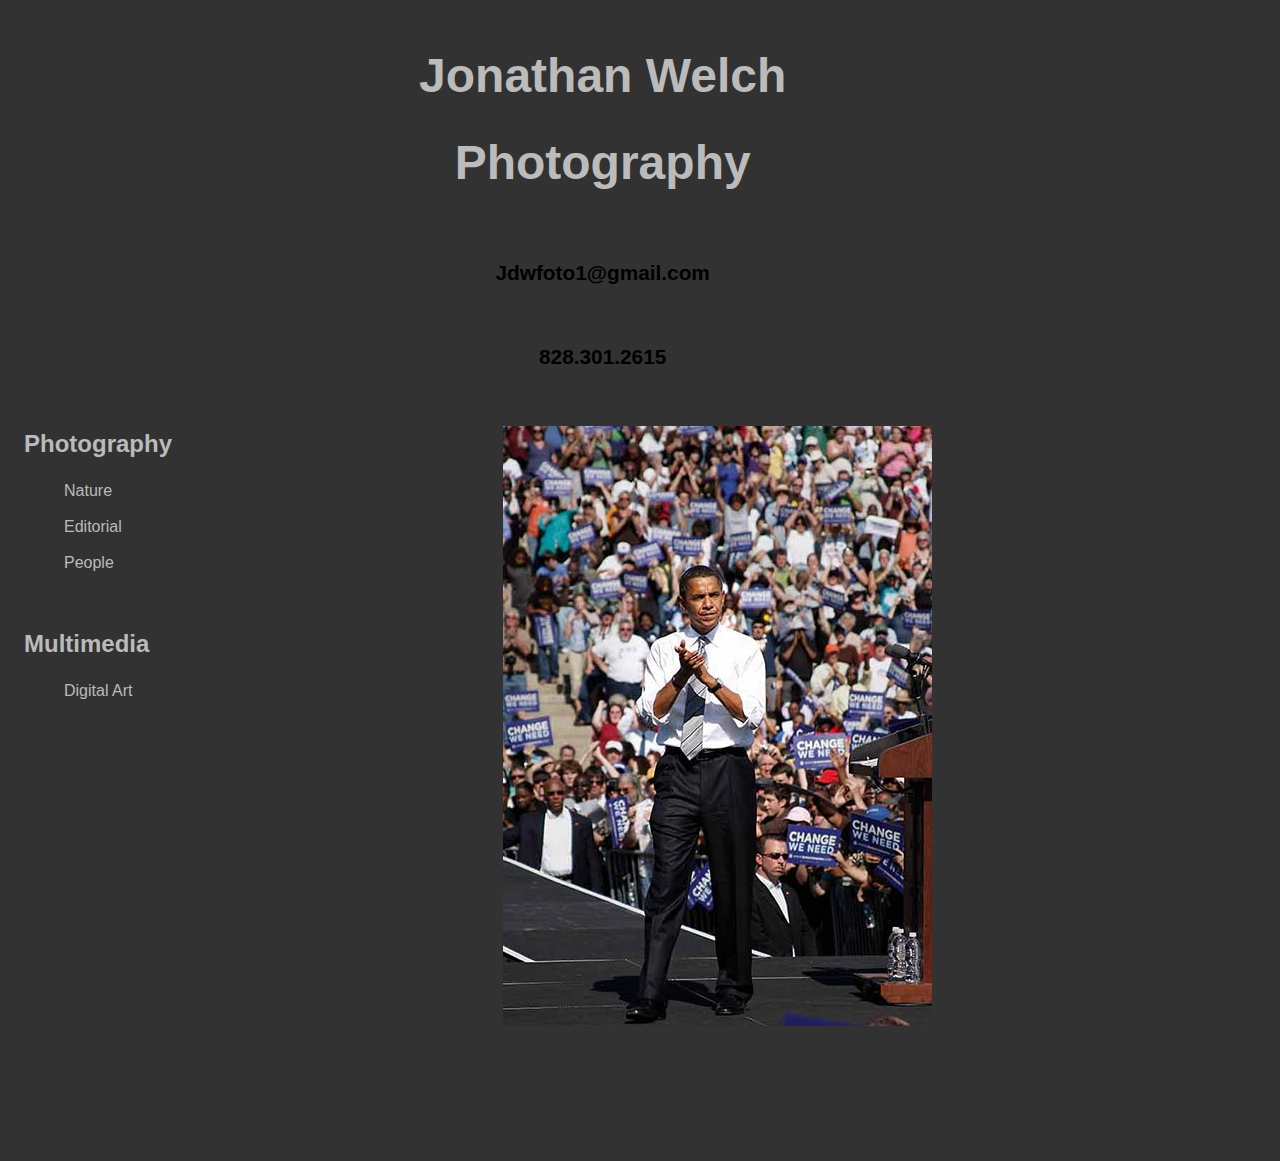
==== commit 00d5abad: "Update index.html" ====
--- a/index.html
+++ b/index.html
@@ -7,9 +7,195 @@
     <meta name="viewport" content="width=device-width, initial-scale=1.0">
     <title>Jonathan Welch Photography</title>
 <style>
-	body{
-		background-color: black;
-	}
+html{
+    min-height: 100%;
+}
+body{
+    background-color: rgb(51, 50, 50);
+    color:rgb(187, 187, 187);
+}
+.container{
+    display: grid;
+    min-height: 100vh;
+    min-width: 100vw;
+    background-color: rgb(51, 50, 50);
+    grid-template-columns: 1fr 3fr .5fr;
+    grid-template-rows: .05fr 2fr;
+    gap: 1rem 1rem;
+     /* grid-auto-flow: row;
+    justify-content: stretch; */
+    grid-template-areas:
+        "header header"
+        "sidebar main"
+        /* "footer footer"; */
+     /* grid-gap: 50px; */
+}
+#box{
+    display:grid;
+    justify-content: center;
+    align-content: center;
+    align-items: center;
+}
+[data-component="slideshow"] .slide {
+	display: none;
+  text-align: center;
+  padding-left: .5rem;
+  padding-right: .5rem;
+  padding-top: 1.3rem;
+  max-width:100%;
+    /* max-height:100%; */
+}
+
+[data-component="slideshow"] .slide.active {
+	display: flex;
+    align-items: center;
+    justify-items: center;
+    padding-left: .5rem;
+    padding-right: .5rem;
+    padding-top: 1.3rem;
+    /* padding-top: 1rem; */
+    /* padding-left: .5rem;
+    padding-bottom: 1rem; */
+    max-width:100%;
+    /* max-height:100%; */
+}
+
+/* [data-component="slideshow2"] .slide2 {
+	display: none;
+  text-align: center;
+  padding-left: 1.5rem;
+  padding-top: 1.3rem;
+  width:400px;
+  height:400px;
+}
+
+[data-component="slideshow2"] .slide2.active {
+	display: grid;
+    justify-items: center;
+    padding-left: 1.5rem;
+    padding-top: 1.3rem;
+    width:600px;
+    height:400px;
+} */
+.header{
+    grid-area: header;
+
+}
+.sidebar{
+    grid-area: sidebar;
+
+}
+.footer{
+    grid-area: footer;
+
+}
+
+.main{
+    grid-area: main;
+    /* overflow-x: auto; */
+     /* max-height: 90vh;
+    min-width: 90vw; */
+    background-color: rgb(51, 50, 50);
+   
+    
+     /* [data-component="slideshow"] .slide {
+        display: none;
+      text-align: center;
+      width:400px;
+      height:400px;
+    }
+    
+    [data-component="slideshow"] .slide.active {
+        display: grid;
+        width:400px;
+        height:400px;
+    }  */
+
+
+}
+
+h1 {
+    font-family: Book Antiqua, Arial, Helvetica;
+    font-size: 3rem;
+    margin-left: 4rem;
+    text-align: center;
+}
+.contact{
+    
+    font-family: Book Antiqua, Arial, Helvetica;
+    font-weight:900;
+    font-size:1.3rem;
+    color:rgb(0, 0, 0);
+    margin-left: 4rem;
+    text-align: center;
+}
+h3{ 
+    font-family: Book Antiqua, Arial, Helvetica;
+    font-size: 1.5rem;
+    margin-left: 1rem;
+}
+h4{
+    font-family: Book Antiqua, Arial, Helvetica;
+    font-size: 1.2rem;
+    margin-left: 1rem;
+}
+ul {
+    list-style: none;
+    font-family: Book Antiqua, Arial, Helvetica;
+    margin-left: 1rem;
+    
+}
+a:link {
+    color:rgb(187, 187, 187);;
+    background-color: transparent;
+    text-decoration: none;
+  }
+  a:visited {
+    color:rgb(0, 0, 0);;
+    background-color: transparent;
+    text-decoration: none;
+  }
+  a:hover {
+    color: rgb(12, 219, 255);
+    background-color: transparent;
+    text-decoration: underline;
+  }
+  a:active {
+    color: rgb(111, 7, 172);
+    background-color: transparent;
+    text-decoration: underline;
+  }
+  
+@media only screen and (max-width: 600px) {
+    /* For mobile phones: */
+.container{
+    grid-template-columns:1fr;
+    grid-template-rows:.02fr .5fr 1fr 1fr;
+    grid-template-areas:
+    "header" 
+    "main"
+    "sidebar" 
+    
+    "footer"
+   
+
+        
+    }
+    .Photography {
+        display:inline-block;
+    }
+    .Multimedia{
+        display:inline-block;
+    }
+    @media print {
+        img { max-width: 100%; }
+    }
+}
+/* #block1{
+    background-color: black;
+    height: 400px;
+    width: 600px;
+} */
 </style>
 <!--     <link rel="stylesheet" type=“text/css” href=" https://jdwfoto.github.io/master/style.css"> -->
 <!--      <link rel= "stylesheet" type= “text/css” href= "style.css">  -->
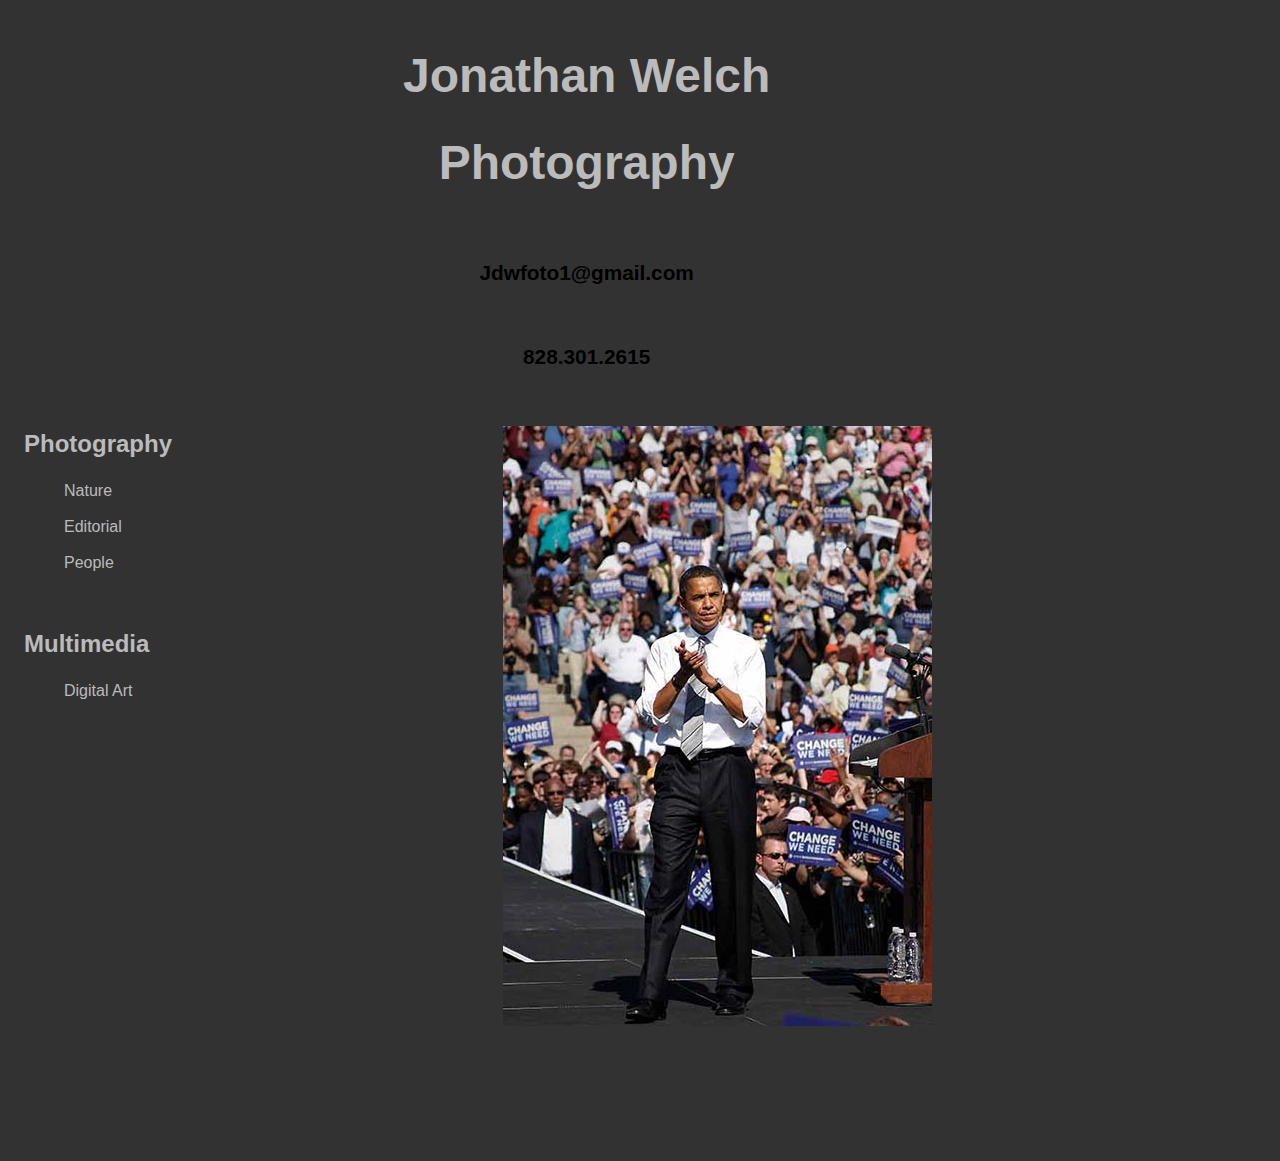
==== commit f847677b: "Update index.html" ====
--- a/index.html
+++ b/index.html
@@ -117,7 +117,7 @@
 h1 {
     font-family: Book Antiqua, Arial, Helvetica;
     font-size: 3rem;
-    margin-left: 4rem;
+    margin-left: 2rem;
     text-align: center;
 }
 .contact{
@@ -126,7 +126,7 @@
     font-weight:900;
     font-size:1.3rem;
     color:rgb(0, 0, 0);
-    margin-left: 4rem;
+    margin-left: 2rem;
     text-align: center;
 }
 h3{ 
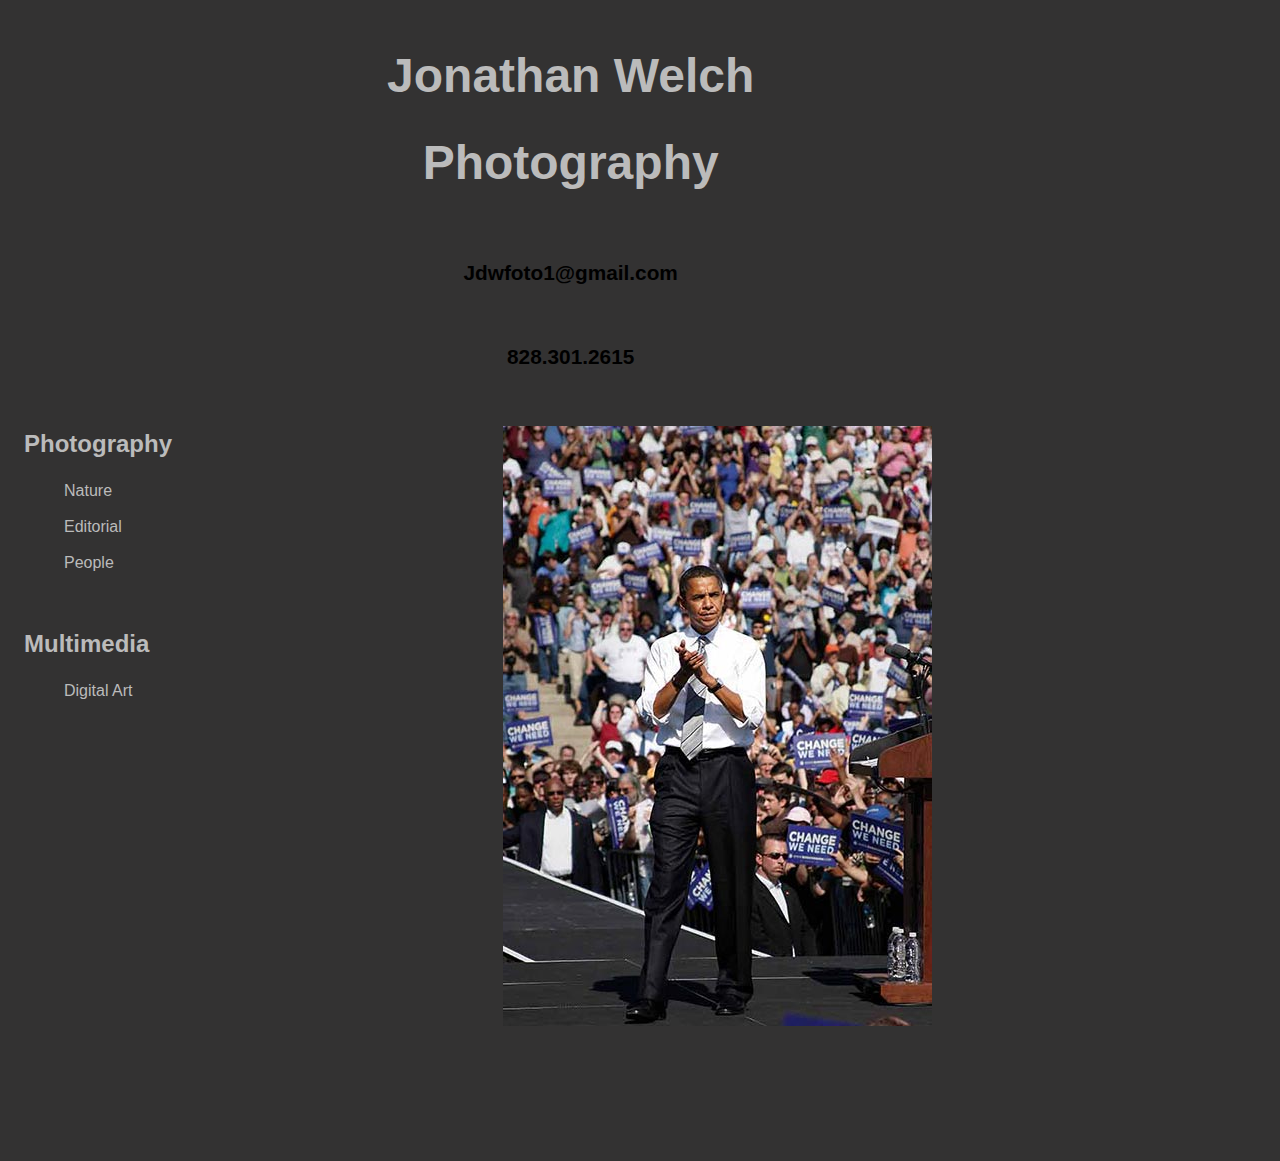
==== commit 022d651d: "Update index.html" ====
--- a/index.html
+++ b/index.html
@@ -117,7 +117,7 @@
 h1 {
     font-family: Book Antiqua, Arial, Helvetica;
     font-size: 3rem;
-    margin-left: 2rem;
+/*     margin-left: 4rem; */
     text-align: center;
 }
 .contact{
@@ -126,7 +126,7 @@
     font-weight:900;
     font-size:1.3rem;
     color:rgb(0, 0, 0);
-    margin-left: 2rem;
+/*     margin-left: 4rem; */
     text-align: center;
 }
 h3{ 
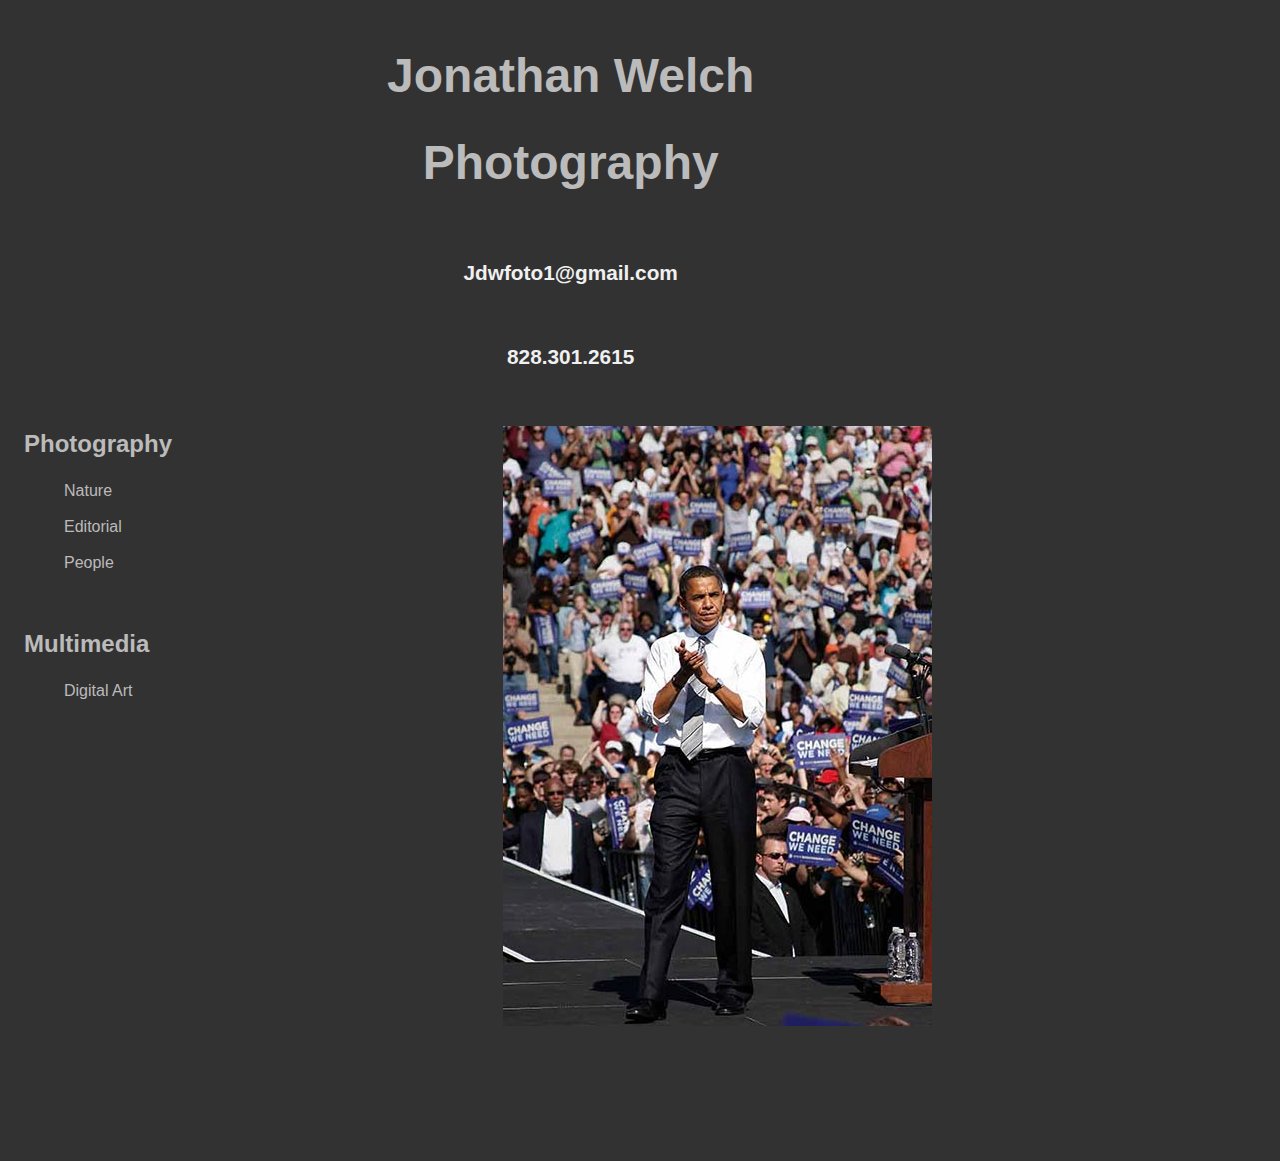
==== commit b4a1c9df: "Update index.html" ====
--- a/index.html
+++ b/index.html
@@ -125,7 +125,7 @@
     font-family: Book Antiqua, Arial, Helvetica;
     font-weight:900;
     font-size:1.3rem;
-    color:rgb(0, 0, 0);
+    color:rgb(240, 240, 240);
 /*     margin-left: 4rem; */
     text-align: center;
 }
